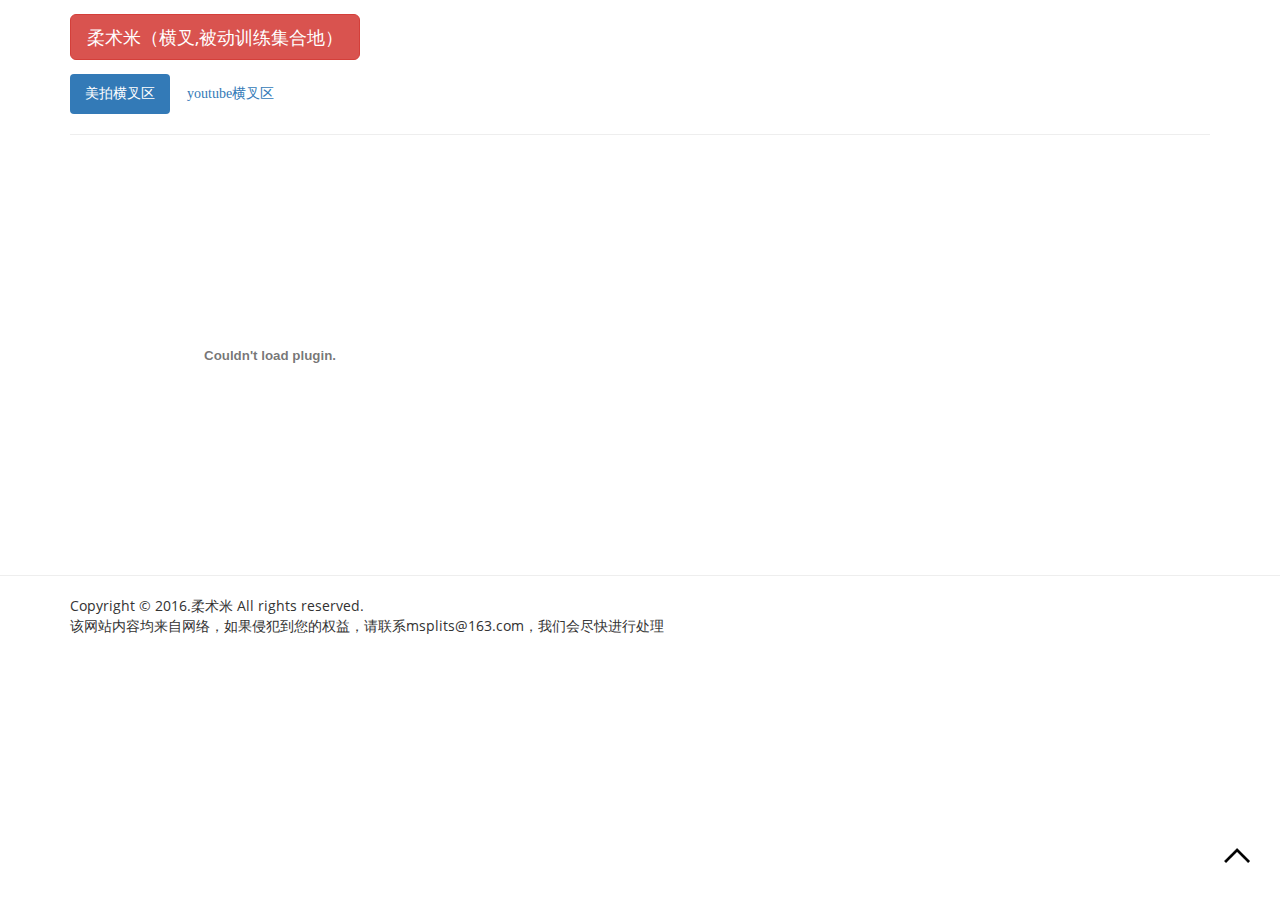
==== msplits/index.html @ 3f2bf557 "msplits online" ====
﻿<!DOCTYPE HTML>
<html>
<head>
<title>柔术米官方主页</title>
<link href="css/bootstrap.css" rel='stylesheet' type='text/css' />
<!-- jQuery (necessary JavaScript plugins) -->

<!-- Custom Theme files -->
<link href="/css/style.css" rel='stylesheet' type='text/css' />
<link rel="shortcut icon" type="image/x-icon" href="/images/logo.ico" media="screen" />
<link rel="stylesheet" href="/blueimp-Gallery/css/blueimp-gallery.css">
<link rel="stylesheet" href="/blueimp-Gallery/css/blueimp-gallery-indicator.css">
<link rel="stylesheet" href="/blueimp-Gallery/css/blueimp-gallery-video.css">
<link rel="stylesheet" href="/blueimp-Gallery/css/demo.css">

<!-- Custom Theme files -->
<!--//theme-style-->
<meta name="viewport" content="width=device-width, initial-scale=1">
<meta http-equiv="Content-Type" content="text/html; charset=utf-8" />
<meta name="keywords" content="柔术米,横叉,被动训练,艺术体操,msplits,oversplits" />
<!-- start menu -->
<script type='text/javascript' src="/js/jquery-1.11.1.min.js"></script>
<script type="text/javascript" src="/js/bootstrap.js"></script>

<script src="/js/simpleCart.min.js"> </script>
<script src="/js/responsiveslides.min.js"></script>
<script>

	
</script>
<script type="text/javascript" src="/js/move-top.js"></script>
<script type="text/javascript" src="/js/easing.js"></script>


</head>
<body>
<!-- header -->

<div class="container">
	<div class="header">
	<div class="head-t">
		
		<p><a class="btn btn-danger btn-lg" href="index.jsp" role="button">柔术米（横叉,被动训练集合地）</a></p>

			<div class="clearfix"> </div>
	</div>	
	


    <!-- Collect the nav links, forms, and other content for toggling -->

      <ul class="nav nav-pills ">
        <li class="active"><a href="index.jsp">美拍横叉区 </a></li>
        <li><a href="01jixiemifeng.html">youtube横叉区</a></li>

      </ul>
      <hr />
    

  

		</div>
		<!-- start header menu -->

	<div class="row">
	  <div class="col-md-6">
		<embed src="http://img.app.meitudata.com/meitumv/mtplayer4/swf/mp4Player.swf?data=%7B%22id%22%3A599765603%2C%22source%22%3A%22embed%22%7D&vcastr_file=http%3A%2F%2Fmvvideo11.meitudata.com%2F5808cb3b633941200.mp4&logoText=Ta%E7%9A%84%E7%BE%8E%E6%8B%8D&appDownloadURL=http%3A%2F%2Fwww.meipai.com%2Fuser%2F60345954&shareEnabled=1&shareTitle=%25E6%25A8%25AA%25E5%258F%2589%25EF%25BC%258C%25E6%259C%2589%25E6%259D%25A5%25E8%25B6%2585%25E8%25B6%258A%25E7%259A%2584%25E5%2590%2597%25F0%259F%2592%2583%25F0%259F%2592%2583%25F0%259F%2592%2583&qzoneShareURL=http%3A%2F%2Fsns.qzone.qq.com%2Fcgi-bin%2Fqzshare%2Fcgi_qzshare_onekey%3Furl%3Dhttp%3A%2F%2Fwww.meipai.com%2Fmedia%2F599765603%26site%3D%E7%BE%8E%E6%8B%8D%26title%3D%E6%A8%AA%E5%8F%89%EF%BC%8C%E6%9C%89%E6%9D%A5%E8%B6%85%E8%B6%8A%E7%9A%84%E5%90%97%F0%9F%92%83%F0%9F%92%83%F0%9F%92%83&qqShareURL=http%3A%2F%2Fconnect.qq.com%2Fwidget%2Fshareqq%2Findex.html%3Furl%3Dhttp%3A%2F%2Fwww.meipai.com%2Fmedia%2F599765603%26site%3D%E7%BE%8E%E6%8B%8D%26title%3D%E6%A8%AA%E5%8F%89%EF%BC%8C%E6%9C%89%E6%9D%A5%E8%B6%85%E8%B6%8A%E7%9A%84%E5%90%97%F0%9F%92%83%F0%9F%92%83%F0%9F%92%83&weiboShareURL=http%3A%2F%2Fservice.weibo.com%2Fshare%2Fshare.php%3Fappkey%3D680740738%26ralateUid%3D2312920530%26sourceUrl%3Dhttp%3A%2F%2Fwww.meipai.com%2F%26content%3Dutf8%26searchPic%3Dfalse%26url%3Dhttp%3A%2F%2Fwww.meipai.com%2Fmedia%2F599765603" width="400" height="400" quality="high" align="middle" allowScriptAccess="always" allowFullScreen="true" mode="transparent" type="application/x-shockwave-flash"></embed>
	  </div>
	  <div class="col-md-6">
	  		<div id="blueimp-video-carousel" class="blueimp-gallery blueimp-gallery-controls blueimp-gallery-carousel">
		    <div class="slides"></div>
		    <h3 class="title"></h3>
		    <a class="prev"></a>
		    <a class="next"></a>
		    <a class="play-pause"></a>
		</div>
	  </div>
	  
</div>


</div>

<script src="/blueimp-Gallery/js/blueimp-helper.js"></script>
<script src="/blueimp-Gallery/js/blueimp-gallery.js"></script>
<script src="/blueimp-Gallery/js/blueimp-gallery-fullscreen.js"></script>
<script src="/blueimp-Gallery/js/blueimp-gallery-indicator.js"></script>
<script src="/blueimp-Gallery/js/blueimp-gallery-video.js"></script>
<script src="/blueimp-Gallery/js/blueimp-gallery-vimeo.js"></script>
<script src="/blueimp-Gallery/js/blueimp-gallery-youtube.js"></script>
<script src="/blueimp-Gallery/js/vendor/jquery.js"></script>
<script src="/blueimp-Gallery/js/jquery.blueimp-gallery.js"></script>
<script src="/blueimp-Gallery/js/msplits1.js"></script>

<!-- end banner -->



<hr />
	<div class="container">
		<p>Copyright &copy; 2016.柔术米 All rights reserved.</p>
		<p>该网站内容均来自网络，如果侵犯到您的权益，请联系msplits@163.com，我们会尽快进行处理</p>
	</div>
<a href="#" id="toTop" style="display: block;"><span id="toTopHover" style="opacity: 0;"></span> <span id="toTopHover" style="opacity: 0;"> </span></a>
</body>
</html>
---- css/style.css ----
h4, h5, h6,
h1, h2, h3 {margin-top: 0;}
ul, ol {margin: 0;}
p {margin: 0;}
html, body{
	font-family:OpenSans-Regular;
}
body a{
	transition:0.5s all;
	-webkit-transition:0.5s all;
	-moz-transition:0.5s all;
	-o-transition:0.5s all;
	-ms-transition:0.5s all;
}
@font-face{
   font-family:MarkoOne-Regular;
	 src: url(../fonts/MarkoOne-Regular.ttf) format('truetype');
}
@font-face{
   font-family:OpenSans-Regular;
	 src: url(../fonts/OpenSans-Regular.ttf) format('truetype');
}
/*----*/
.rgt-bottom li {
  display: inline-block;
  margin: 0 1em;
}
.rgt-bottom li a {
  color: #5577ad;
  font-size: 1em;
  margin: 0;
  text-decoration: none;
  font-family:MarkoOne-Regular;
}
.rgt-bottom li a:hover{
  color: #22b1fc;
}
.banner {
  background: #f2f9fe;
  padding: 3em 0;
}
.banner-top {
  background: url(../images/7.jpg) no-repeat;
  background-size: cover;
  -webkit-background-size: cover;
  -moz-background-size: cover;
  -o-background-size: cover;
  -ms-background-size: cover;
  min-height: 260px;
    padding: 0.5em 0em 0 7.5em;
  width: 48%;
  margin: 0% 4% 4% 0;
}
.banner-top1 {
  background: url(../images/8.jpg) no-repeat;
  background-size: cover;
  -webkit-background-size: cover;
  -moz-background-size: cover;
  -o-background-size: cover;
  -ms-background-size: cover;
  min-height: 260px;
  padding: 15em 1em 0;
  width: 48%;
  margin: 0% 0% 4% 0;
}
.banner-top2{
  background: url(../images/9.jpg) no-repeat;
  background-size: cover;
  -webkit-background-size: cover;
  -moz-background-size: cover;
  -o-background-size: cover;
  -ms-background-size: cover;
  min-height: 260px;
   padding: 0em 1em 0;
  width: 48%;
  margin: 0% 4% 0% 0;
}
.banner-top3 {
  background: url(../images/6.jpg) no-repeat;
  background-size: cover;
  -webkit-background-size: cover;
  -moz-background-size: cover;
  -o-background-size: cover;
  -ms-background-size: cover;
  min-height: 260px;
    padding: 11.5em 0em 0 6em;
  width: 48%;
  margin: 0% 0% 0% 0;
}
.banner-right h3 {
  color: #03358f;
  font-size: 1.3em;
  margin: 0;
}
.banner-right h6 {
  color: #03358f;
  font-size: 1.3em;
  margin: 0.5em 0;
  font-family:MarkoOne-Regular;
}
.navbar-default {
  background-color:#fff;
  border-color: #fff;
}
.navbar-default .navbar-nav > li > a {
  color: #5577ad;
  font-size: 1.2em;
  font-weight: 400;
  font-family: MarkoOne-Regular;
}
.navbar-default .navbar-nav > .active > a, .navbar-default .navbar-nav > .active > a:hover, .navbar-default .navbar-nav > .active > a:focus {
  color: #22b1fc;
  background-color: transparent;
}
.navbar-default .navbar-nav > li > a:hover, .navbar-default .navbar-nav > li > a:focus {
 color: #22b1fc;
  background-color: transparent;
}
.featureproducts {
  padding: 3em 0;
}
.featureproducts h3 {
  color: #03358f;
  font-size: 1.4em;
  margin: 1em 0 0.5em;
}
.featureproducts p {
  color: #555;
  font-size: 1em;
  line-height: 1.8em;
  margin: 0;
}
.drop-down select {
  padding: 0em 0.7em;
  background: url(../images/d-arrow.png) no-repeat 92% 55%;
  outline: none;
  color: #5577ad;
  font-size: 1em;
  font-weight: 400;
  border: none;
  cursor: pointer;
  width: 100%;
  -webkit-appearance: none;
}
/*----*/
.itemContainer{
			width:100%;
			float:left;
		}

		.itemContainer div{
			float:left;
			margin: 5px 20px 5px 20px ;
		}

		.itemContainer a{
			text-decoration:none;
		}

		.cartHeaders{
			width:100%;
			float:left;
		}

		.cartHeaders div{
			float:left;
			margin: 5px 20px 5px 20px ;
		}
.item_add {
  color: #fff;
 
  border:none;
}	
	
.grid_1 img{
	margin-bottom:1em;
}


.box_1{
	float:right;
}
.box_1 h3{
  color: #7A8499;
  font-size: 1em;

    float: left;
}
.box_1 h3 img{
	margin-left: 5px;
}
.box_1 p{

  float: right;
}
.total {
  display: inline-block;
}
/*----*/
/*--checkout--*/
.cart h2{
	font-size:1.5em;
	margin-bottom:1em;
}

.cart-sec{
	
	margin-bottom:3em;
}
.cart-item{
	width:20%;
	float:left;
	margin-right:5%;
	
}
.cart-item img{
	width:100%;
}
.cart-item-info{
	width:75%;
	float:left;	 
}
.check {
  padding: 5em 0;
  background-color: #f2f9fe;
}
.cart-item-info h3{
	font-size:1em;
	font-weight:600;
}
.cart-item-info h3 a{
	color:#000;
}
.cart-item-info h3 span{
	display:block;
	font-weight:400;
	font-size: 0.85em;
  margin: 0.7em 0;
}
.size_3 {
  width:100%;
}
.delivery {
  margin-top: 3em;
}
.delivery p {
  color: #A6A6A6;
  font-size: 1em;
  font-weight: 400;
  float: left;
}
.delivery span {
  color: #A6A6A6;
  font-size: 1em;
  font-weight: 400;
  float: right;
}
.cart-item-info h4 span{
	font-size:0.65em;
	font-weight:400;
} 

.close1,.close2{
  background: url('../images/close_1.png') no-repeat 0px 0px;
  cursor: pointer;
  width: 28px;
  height: 28px;
  position: absolute;
  right: 0px;
  top: 0px;
  -webkit-transition: color 0.2s ease-in-out;
  -moz-transition: color 0.2s ease-in-out;
  -o-transition: color 0.2s ease-in-out;
  transition: color 0.2s ease-in-out;
}
.cart-header {  
  position: relative;  
}
.cart-header2 {  
  position: relative;  
}
a.order {
  background:#22b1fc;
  padding: 10px 20px;
  font-size: 1em;
  color: #fff;
  text-decoration: none;
  display: block;
  font-weight: 600;
  text-align: center;
  margin:3em 0;
}
a.order:hover{
	background:#5577ad;
}
.total-item,.cart-items{
	margin-top:0em;
	padding-bottom:2em;
}

.total-item h3 {
  color: #333;
  font-size: 1.1em;
  margin-bottom: 1em;
}
.copyrights{
	text-indent:-9999px;
	height:0;
	line-height:0;
	font-size:0;
	overflow:hidden;
}
.total-item h4{
	font-size:0.8em;
	font-weight:600;
	color:#9C9C9C;
	display:inline-block;
	margin-right:6em;
}
a.cpns{
	background:#5577ad;
	color:#fff;
	
	padding: 10px;
  font-size: 0.8em;
	font-weight:600;
}
a.cpns:hover{
	background: #22b1fc;
	text-decoration:none;
}
.total-item p{
	font-size:0.9em;
	font-weight:400;
	margin-top:1em;
	color:#727272;	
}
.total-item p a:hover{
	color:#333;
	text-decoration:underline;
}
a.continue{
	background:#22b1fc;
	padding:10px 20px;
	
	font-size:1em;
	color:#fff;
	text-decoration:none;
	display: block;
   font-weight: 600;  
   text-align: center;
   margin-bottom:2em;
}
a.continue:hover{
	background:#5577ad;
}
ul.total_price{
	padding: 0;
  margin: 1em 0 0 0;
  list-style: none;
}
ul.total_price li.last_price{
	width: 50%;
  float: left;
  
}
ul.total_price li.last_price span{
	font-size: 1.1em;
  color: #000;
}
.price-details{
	border-bottom: 1px solid #DDD9D9;
  padding-bottom: 10px;
}
.price-details h3{
	color:#000;
	font-size:1.2em;
	margin-bottom:1em;
}
.price-details span{
	width: 50%;
  float: left;
 
  font-size: 0.8125em;
  color: #000;
  line-height: 1.8em;
}
.cart-items h1 {
  font-size: 1.5em;
  margin-bottom:2em;
}
a.item_add1 {
  border-top-left-radius: 0;
  border-top-right-radius: 0;
  border-top-right-radius: 0;
  /* border-bottom-right-radius: 50%; */
  border-bottom-left-radius: 0;
  border-bottom-right-radius: 0;
  border-top-left-radius: 0;
  border-bottom-left-radius: 0;
  padding: 10px 15px;
  background: url(0) #f54d56;
}
a.item_add1:hover{
	background:rgb(3, 193, 167);
	text-decoration:none;
	color:#fff;
}
.btn_5{
	padding:25px 40px;
	font-size:1.1em;
}
ul.qty{
	padding:0;
	margin:0;
	list-style:none;
}
ul.qty li{
   display: inline-block;
   margin-right: 10%;
}
ul.qty li p{
	font-size:0.8125em;
	color:#555;
}
/*-- header_top --*/
.top_bg{
	background: #252525;
}
.header_top{
	padding:15px 0 5px;
}
.top_left{
	float: right;
}
.top_left h2{
	text-transform:uppercase;
	font-size:12px;
	color:#ffffff;
}
.top_left h2 span {
  color: #000000;
  margin-right: 0px;
  padding: 1px 10px;
  background: url(../images/phon.png) no-repeat 0px 2px;
  -webkit-transition: all 0.3s ease-in-out;
  -moz-transition: all 0.3s ease-in-out;
  -o-transition: all 0.3s ease-in-out;
  transition: all 0.3s ease-in-out;
}
.top_right{
	float:left;
	color: #ffffff;
	margin-top: -5px;
}
.top_right ul{
	padding:0;
	list-style:none;
}
.top_right ul li{
	display: inline-block;
	margin-right: 10px;
}
.top_right ul li:last-child{
	margin-right: 0;
}
.top_right ul li a{
	text-align:center;
	padding: 0px 4px;
	text-transform:uppercase;
	font-size:12px;
	display:block;
	color:#ffffff;
	-webkit-transition: all 0.3s ease-in-out;
	-moz-transition: all 0.3s ease-in-out;
	-o-transition: all 0.3s ease-in-out;
	transition: all 0.3s ease-in-out;
}
.top_right ul li a:hover{
	color:#ff6978;
	text-decoration: none;
}
.itemContainer{
			width:100%;
			float:left;
		}

		.itemContainer div{
			float:left;
			margin: 5px 20px 5px 20px ;
		}

		.itemContainer a{
			text-decoration:none;
		}

		.cartHeaders{
			width:100%;
			float:left;
		}

		.cartHeaders div{
			float:left;
			margin: 5px 20px 5px 20px ;
		}
.item_add {
  border: none;
  color: #3f3d3d;
  padding: 10px 20px;
  font-size: 0.85em;
  border: none;
  text-align: center;
}
.item_add:hover{
}	
.grid_1 img{
	margin-bottom:1em;
}
span.item_price {
  color: #3f3d3d;
  font-size: 1.2em;
  font-weight: 400;
  text-align: center;
}
.item_quantity {
  margin: 1em 0;
  border: 1px solid rgb(175, 175, 175);
  font-size: 0.85em;
  padding: 5px 10px;
  display: block;
}
.box_1 {
  float: left;
  margin: 0;
  width: 37%;
  background-color: #f2f9fe;
  padding: 0.5em 1em;
  margin-left: 4%;
}
.box_1 h3 {
  color: #22b1fc;
  font-size: 0.85em;
  margin-bottom: 0;
  float: left;
  width: 100%;
}
.box_1 h3 img{
	margin-left: 5px;
}
.box_1 p {
  color: #000;
  font-size: 0.85em;
  float: left;
  margin: 0;
  text-align:left;
}
select.item_Size {
  display: block;
  border: 1px solid #999;
  font-size: 0.85em;
  color: #000;
  padding: 5px 10px;
  margin-top: 1em;
}
.item_add a {
  background: #45b2f2;
  border: none;
  color: #fff;
  padding: 8px 16px;
  font-size: 0.875em;
  border: none;
  text-decoration: none;
}
.item_add  a:hover{
  background:#03358f;
 
}
/*-- header --*/
.logo {
  float: left;
  margin: 3.65em 0 0;
}
.header_right {
  float: right;
  width: 43%;
}
.head-t {
  padding: 1em 0;
}
/*search*/
.search {
  float: left;
  width: 50%;
}
.search{
	position: relative;
	border: 1px solid #EAF6FF;
}
.search form{
	width:100%;
}
.search input[type="text"]{
	margin:0px 0;
	font-family: 'Open Sans', sans-serif;
	padding:15px 16px;
	outline: none;
	color: #5a5a5a;
	background: none;
	border: none;
	width:85.33333%;
	line-height: 1.5em;
	position: relative;
	font-size: 0.8725em;
	-webkit-appearance: none;
	text-transform: capitalize;
}
.search input[type="text"]:hover{
	background: #ffffff;
}
.search input[type="submit"]{
	background: url('../images/search.png') no-repeat 0px 1px;
	border: none;
	cursor: pointer;
	width: 24px;
	outline: none;
	position: absolute;
	height: 24px;
	top: 13px;
	right: 6px;
}
.log {
  float: left;
  width: 19%;
}
.reg {
  float: left;
  width: 20%;
  margin: 5px 0;
}
/* create_btn */
.create_btn {
  float: left;
  width: 21%;
}
.create_btn a {
  text-transform: capitalize;
  display: inline-block;
  padding: 6px 16px;
  font-size: 0.8725em;
  font-weight:300;
  color: #ffffff;
  background: #000000;
  -webkit-transition: all 0.3s ease-in-out;
  -moz-transition: all 0.3s ease-in-out;
  -o-transition: all 0.3s ease-in-out;
  transition: all 0.3s ease-in-out;
}
.create_btn a:hover{
	background: #00405d;
	color:#ffffff; 
	text-decoration:none;
}
.create_btn a img{
	vertical-align: top;
	margin-top: 3px;
}
.reg a {
  vertical-align: middle;
  font-size: 0.85em;
  font-weight: 300;
  text-decoration: none;
}
/* start icon styles */
.icon1:before,.icon1:after {
	content: "";
	display: table;
}
.icon1:after {
	clear: both;
}
.icon1 {
  float: left;
  zoom: 1;
  margin-right: 0%;
  width: 40%;
  margin: 8px 0 0;
}
ul.icon1 {
	padding:0;
	list-style:none;
}
.icon1 li {
	float: left;
	position: relative;
	cursor: pointer;
}
.icon1 li:last-child{
	border-right:none;
}
.icon1 li:hover > a {
	color: #fafafa;
}
*html .icon1 li a:hover { /* IE6 only */
	color: #fafafa;
}
.icon1 ul {
	width:300px;
	margin: 20px 0 0 0;
	_margin: 0;
	opacity: 0;
	visibility: hidden;
	position: absolute;
	top: 42px;
	z-index: 1;
	right: -140px;
	background: #ffffff;
	-webkit-transition: all .2s ease-in-out;
	-moz-transition: all .2s ease-in-out;
	-ms-transition: all .2s ease-in-out;
	-o-transition: all .2s ease-in-out;
	transition: all .2s ease-in-out;
	box-shadow: 0px 0px 5px #aaa;
	-webkit-box-shadow: 0px 0px 5px #aaa;
	-moz-box-shadow: 0px 0px 5px #aaa;
	-o-box-shadow: 0px 0px 5px #aaa;
}
.icon1 li:hover > ul {
	opacity: 1;
	visibility: visible;
	margin: 0;
}
.icon1 ul ul {
	top: 6px;
	left: 158px;
	margin: 0 0 0 20px;
	border-radius: 5px;
	-webkit-border-radius: 5px;
	-moz-border-radius: 5px;
	-o-border-radius: 5px;
}
.icon1 ul li {
	float: none;
	display: block;
	border: 0;
}
.icon1 ul li:first-child{
	border-top:none;
}
.icon1 ul li:first-child a{
	border-top-left-radius: 5px;
	-webkit-border-top-left-radius: 5px;
	-moz-border-top-left-radius: 5px;
	-o-border-top-left-radius: 5px;
}
.icon1 ul li:last-child {   
	-moz-box-shadow: none;
	-webkit-box-shadow: none;
	box-shadow: none;    
}
.icon1 ul a {    
	_height: 10px; /*IE6 only*/
	white-space: nowrap;
	float: none;
	text-transform: none;
}
.active-icon{
	display: block;
}
.icon1 ul li:first-child > a:after {
	content: '';
	position: absolute;
	left: 45%;
	top: -30px;
	border-left: 10px solid transparent;
	border-right:10px solid transparent;
	border-bottom:10px solid #f0f0f0;
}
.icon1 ul ul li:first-child a:after {
	left: -100px;
	top: 0%;
	margin-top: -6px;
	border-left: 0;	
	border-bottom:20px solid transparent;
	border-top: 20px solid transparent;
	border-right:20px solid #323757;
}
/* Mobile */
.icon1-trigger {
	display: none;
}
.sub-icon1 img{
	border:none;
	display:inline-block;
	vertical-align:middle;
}
.c1{
	background: url(../images/art.png) no-repeat 0px 0px;
	width: 32px;
	height: 32px;
	display: inline-block;
	vertical-align: middle;
	margin-top: 2px;
}
.c2 {
  background: url(../images/bag.png) no-repeat 0px 1px;
  width: 24px;
  height: 24px;
  display: inline-block;
  vertical-align: middle;
}
.icon1 .profile_img {
	margin-top: 3px;
}
.sub-icon1 ul li h3{
	text-align:center;
	font-size: 1em;
	color: #00405d;
	text-transform:uppercase;
	margin-bottom: 4%;
}
.sub-icon1 ul li p{
	text-align:center;
	font-size: 0.8125em;
	color: #555555;
	line-height: 1.8em;
}
.sub-icon1.list{
	padding: 20px 0px;
}
.sub-icon1 ul li p a{
	color: #00405d;
}
.sub-icon1 ul li p a:hover{
	color: #555555;
	text-decoration:underline;
}
ul.megamenu.skyblue {
  background: #f5f5f5;
}
.rgt-bottom {
  margin-bottom: 2em;
}
/* start menu */
.h_nav h4{
	border-bottom: 1px solid rgb(236, 236, 236);
	font-size: 1em;
	color: #000;
	line-height: 1.8em;
	text-transform: uppercase;
	margin-bottom: 4%;
}
.h_nav h4.top{
	margin-top: 12%;
}
.h_nav ul li{
	display: block;
}
.h_nav ul li a{
	display: block;
	font-size: 0.95em;
	color: #555;
	text-transform: capitalize;
	line-height: 1.8em;
	-webkit-transition: all 0.3s ease-in-out;
	-moz-transition: all 0.3s ease-in-out;
	-o-transition: all 0.3s ease-in-out;
	transition: all 0.3s ease-in-out;
	line-height: 2.5em;
}
.h_nav ul li a:hover{
	color:#00405d;
	text-decoration:underline;
}
/* start content */
.arriv-left {
  padding-left: 0;
  position:relative;
}
.arriv-info {
  position: absolute;
  top: 216px;
  left: 119px;
  text-align: center;
}
.arriv-right {
  padding-right: 0;
  position:relative;
}
.arriv-left1 {
  padding-left: 0;
  position: relative;
}
.arriv-left2 {
  padding-left: 0;
  position: relative;
}
.arriv-right1 {
  padding-right: 0;
  position: relative;
}
.arriv-right2 {
  padding-right: 0;
  position: relative;
}
.arriv h3 {
  font-size: 1.5em;
  font-weight: 500;
  color: #f9f9f9;
  margin: 0 0 0.5em;
  font-family: 'Playfair Display', serif;
}
.arriv p {
  color: #ededed;
  font-size: 1em;
  font-weight: 300;
  line-height: 1.8em;
  margin: 0.5em 0;
}
.crt-btn a {
  text-transform: capitalize;
  display: inline-block;
  padding: 6px 16px;
  font-size: 0.8725em;
  font-weight: 300;
  color: #f9f9f9;
  border: 1px solid #f9f9f9;
  background: none;
  text-decoration: none;
  -webkit-transition: all 0.3s ease-in-out;
  -moz-transition: all 0.3s ease-in-out;
  -o-transition: all 0.3s ease-in-out;
  transition: all 0.3s ease-in-out;
}
.crt-btn a:hover{
  background:#ff6978;
  border:1px solid #ff6978;
}
.arriv-info1 {
  position: absolute;
  top: 145px;
  left: 248px;
  text-align: center;
}
.arriv-bottm {
  margin: 1.5em 0;
}
.arriv-top {
  margin: 1.5em 0;
}
i.ars {
  width: 35px;
  height: 20px;
  background: url(../images/arrwss.png)no-repeat 58px -1px ;
  display: inline-block;
  padding: 0px 53px;
  vertical-align: middle;
}
.arriv-info2 {
  position: absolute;
  bottom: 32px;
  left: 42px;
  text-align: center;
}
.arriv-info3 {
  position: absolute;
  bottom: 32px;
  left: 42px;
  text-align: center;
}
.special h5 {
  color: #03358f;
  font-size: 1.2em;
  font-weight: 700;
  font-family:MarkoOne-Regular;
  text-align: center;
  margin: 0;
}
.special h6 {
  color: #3f3d3d;
  font-size: 1em;
  font-weight: 300;
  text-align: center;
  margin:1em 0;
}
.special-info {
  padding: 1em 0;
  border: 1px solid #f2f9fe;
}
.special {
  padding: 0em 0 0;
  position: relative;
}
i.facebok {
  width: 34px;
  height: 34px;
  background: url(../images/img-sprite.png)no-repeat -0px -8px;
  float: left;
  vertical-align: middle;
}
i.facebok:hover{
  background: url(../images/img-sprite.png)no-repeat -0px -46px;
}
i.twiter {
  width: 34px;
  height: 34px;
  background: url(../images/img-sprite.png)no-repeat -39px -8px;
  float: left;
  vertical-align: middle;
}
i.twiter:hover{
  background: url(../images/img-sprite.png)no-repeat -40px -47px;
}
i.goog {
   width: 34px;
  height: 34px;
  background: url(../images/img-sprite.png)no-repeat -77px -8px;
  float: left;
  vertical-align: middle;
}
i.goog:hover{
  background: url(../images/img-sprite.png)no-repeat -77px -46px;
}
i.inst {
   width: 34px;
  height: 34px;
  background: url(../images/img-sprite.png)no-repeat -117px -7px;
  float: left;
  vertical-align: middle;
}
i.inst:hover{
  background: url(../images/img-sprite.png)no-repeat -117px -47px;
}
.social-ic ul {
  padding: 0;
}
.social-ic li {
  display: inline-block;
  margin: 0 0.2em;
}
.foot-top li {
  display: inline-block;
  vertical-align: middle;
}
.fooll h5 {
  font-size: 1.1em;
  margin: 0;
  text-transform: uppercase;
  font-weight: 700;
  padding-right: 1em;
  color: #03358f;
  font-family:MarkoOne-Regular;
}
.foot-top {
  padding: 2em 0;
  border-bottom: 1px solid #e5e4e2;
  border-top: 1px solid #e5e4e2;
}
.stay form input[type="text"] {
  width: 100%;
  color: #3f3d3d;
  outline: none;
  font-size: 1em;
  padding: 0.5em;
  font-weight:300;
  border: 1px solid #e5e4e2;
  -webkit-appearance: none;
}
.btn-1 form input[type="submit"] {
  background: #03358f;
  padding: 0.55em;
  color: #fff;
  font-size: 1em;
  font-weight: 400;
  display: block;
  outline: none;
  border: none;
  width: 100%;
  text-transform: uppercase;
}
.btn-1 form input[type="submit"]:hover{
	background:#45b2f2;
}
.stay-left {
  float: left;
  width: 78%;
  margin-right: 0.5%;
}
.btn-1 {
  float: left;
  width: 21.5%;
}
.footer h4 {
  color:  #03358f;
 font-family:MarkoOne-Regular;
  font-weight: 700;
  margin: 0 0 1em;
  font-size: 1.2em;
}
.footer {
  padding: 3em 0;
}
i.phone {
  width: 19px;
  height: 21px;
  display: inline-block;
  background: url(../images/img-sprite.png) no-repeat -175px -34px;
  vertical-align: middle;
  margin-right: 0.5em;
}
i.add {
  width: 17px;
  height: 24px;
  display: inline-block;
  background: url(../images/img-sprite.png) no-repeat -175px -6px;
  vertical-align: middle;
  margin-right: 0.5em;
}
i.mail {
  width: 17px;
  height: 14px;
  display: inline-block;
  background: url(../images/img-sprite.png) no-repeat -175px -72px;
  margin-right: 0.5em;
  vertical-align: middle;
}
.our-st li {
  color: #3f3d3d;
  display: block;
  font-size: 1em;
  font-weight: 300;
  line-height: 2em;
}
.our-st li a{
  text-decoration:none;
}
.cust li {
	display:block;
}
.cust li a {
  display: block;
  color: #3f3d3d;
  font-size: 1em;
  line-height: 1.8em;
  text-decoration: none;
}
.cust li a:hover{
	color:#45b2f2;
}
.abt li {
display:block;
}
.abt li a {
  display: block;
  color: #3f3d3d;
  font-size: 1em;
  line-height: 1.8em;
  text-decoration: none;
}
.abt li a:hover{
	color:#45b2f2;
}
.myac li {
display:block;
}
.myac li a {
  display: block;
  color: #3f3d3d;
  font-size: 1em;
  line-height: 1.8em;
  text-decoration: none;
}
.myac li a:hover{
	color:#45b2f2;
}
.our-left {
  float: left;
  width: 33.33%;
}
.cr_btn a {
  text-transform: capitalize;
  display: inline-block;
  padding: 3px 25px;
  font-size: 0.9em;
  font-weight: 300;
  color: #3f3d3d;
  background: #e5e4e2;
  -webkit-transition: all 0.3s ease-in-out;
  -moz-transition: all 0.3s ease-in-out;
  -o-transition: all 0.3s ease-in-out;
  transition: all 0.3s ease-in-out;
  text-decoration:none;
}
.cr_btn1 a {
  text-transform: capitalize;
  display: inline-block;
  padding: 2px 23px;
  font-size: 0.9em;
  font-weight: 300;
  color: #3f3d3d;
  background: none;
  border: 1px solid #e5e4e2;
  -webkit-transition: all 0.3s ease-in-out;
  -moz-transition: all 0.3s ease-in-out;
  -o-transition: all 0.3s ease-in-out;
  transition: all 0.3s ease-in-out;
  text-decoration: none;
}
.contact_top{
padding:4em  0;
background:#f2f9fe;
}
.our-left1 {
  float: left;
  width: 22%;
}
.cr_btn1 a:hover{
   color: #3f3d3d;
  background: #e5e4e2;
    border:1px solid #e5e4e2;
}
.special h3:before {
  height: 8px;
  width: 371px;
  content: '';
  background: url(../images/line.png)no-repeat;
  display: block;
  position: absolute;
  left: 301px;
  top: 87px;
}
.special h3:after {
  height: 8px;
  width: 371px;
  content: '';
  background: url(../images/line.png)no-repeat;
  display: block;
  position: absolute;
  right: 301px;
  top: 87px;
}
.special h3 {
  font-family: 'Playfair Display', serif;
  font-size: 1.5em;
  border: 1px solid #e5e4e2;
  text-align: center;
  padding: 0.5em;
  margin: 0 auto;
  width: 21%;
}
.specia-top {
  margin: 3em 0;
}
.footer p {
  margin: 1.5em 0 0;
  font-size: 1em;
  color: #3f3d3d;
  font-weight: 400;
  line-height: 1.8em;
}
.footer p a{
  color: #3f3d3d;
  text-decoration:none;
}
.footer p a:hover{
  color: #45b2f2;
}
ul.grid_2 {
  padding: 0;
}
ul.grid_2 li {
  display: inherit;
}
ul.grid_2 li:hover {
  background: #f2f9fe;
  color: #45b2f2;
}
ul.grid_2 li h5:hover {
  color: #45b2f2;
}
ul.grid_2 li {
  width: 23%;
  float: left;
  margin:0 1%;
  padding:1em;
}
.arriv-info2 a {
  text-decoration: none;
}
.arriv-info2 a h3:hover{
  color:#ff6978;
}
/*--- slider-css --*/
.slider {
	position: relative;
}
.rslides {
  position: relative;
  list-style: none;
  overflow: hidden;
  width: 100%;
  padding: 0;
  margin: 0;
}
.rslides li {
  -webkit-backface-visibility: hidden;
  position: absolute;
  display: none;
  width: 100%;
  left: 0;
  top: 0;
}
.rslides li:first-child {
  position: relative;
  display: block;
  float: left;
}
.rslides img {
  display: block;
  height: auto;
  float: left;
  width: 100%;
  border: 0;
}
.caption {
	width: 100%;
	position: absolute;
	bottom: 38%;
	left: 0%;
	text-align: center;
	padding: 0.5em 1.5em;
}
.caption h3{
	color: #03358f;
	font-weight: 700;
	text-align:center;
	font-size: 1.7em;
	font-family:MarkoOne-Regular;
}
.caption p {
	color: #45b2f2;
	line-height: 1.8em;
	font-size: 1.3em;
	text-align: center;
	margin: 1em 0 ;
	
}

.callbacks_tabs a:after {
	content: "\f111";
	font-size: 0;
	font-family: FontAwesome;
	visibility: visible;
	display: block;
	height: 15px;
	width: 15px;
	display: inline-block;
	background:#03358f;	
	border-radius:50%;
}
.callbacks_here a:after{
	background:#45b2f2;
}
.callbacks_tabs a{
	visibility:hidden;
}
.callbacks_tabs li{
	display:inline-block;
}
ul.callbacks_tabs.callbacks1_tabs {
  position: absolute;
  bottom: 16px;
  z-index: 999;
  text-align: right;
  width: 90%;
  padding: 0;
}
.callbacks_nav {
  position: absolute;
  -webkit-tap-highlight-color: rgba(0,0,0,0);
  top: 50%;
  left: 0;
  opacity: 0.7;
  z-index: 3;
  text-indent: -9999px;
  overflow: hidden;
  text-decoration: none;
  height:34px;
  width: 34px;
  background: transparent url("../images/left.png") no-repeat left top;
  margin-top: -45px;
}
.callbacks_nav.next {
  left: auto;
   background: transparent url("../images/right.png") no-repeat left top;
  right: 0;
}
/*-- responsive-mediaquries --*/
@media(max-width:1024px){
.caption {
	width: 100%;
	left: 0%;
}
}
@media(max-width:768px){
.callbacks_nav {
	  	top: 47%;
}
}
@media(max-width:640px){
.callbacks_tabs a:after {
	height: 10px;
	width: 10px;
}
.caption p {
  font-size: 1em;
  margin: 0.5em 0 0;
  line-height: 1.5em;
}
}
@media(max-width:480px){
.callbacks_nav {
	top: 60%;
}
.caption p{
	margin:0.5em 0;
}
.callbacks_tabs a:after {
	height:8px;
	width: 8px;
}
ul.callbacks_tabs.callbacks1_tabs {
	bottom: 22px;
	left: 4px;
}
}
@media(max-width:320px){
.callbacks_nav {
	top: 63%;
}
.caption p{
	margin:0.2em 0;
}
.callbacks_tabs a:after {
	height:8px;
	width: 8px;
}
ul.callbacks_tabs.callbacks1_tabs {
	bottom: 22px;
	left: 0px;
}
.callbacks_nav {
	margin-top: -90px;
}
}
/*--shop--*/
.shop_top{
	padding:4em 0 0;
	background:#f2f9fe;
}
.new-box {
	right:10px;
}
.new-box, .sale-box {
	position: absolute;
	top:16px;
	overflow: hidden;
	height: 38px;
	min-width: 70px;
	text-align: left;
	z-index: 0;
	display: inline-block;
	-webkit-transform: rotate(-90deg);
	-ms-transform: rotate(-90deg);
	transform: rotate(-90deg);
}
.new-label {
	font-size: 0.85em;
	color: #FFF;
	background:#45b2f2;
	text-transform: uppercase;
	padding:9px;
	text-align: center;
	display: block;
	min-width: 70px;
	position: absolute;
	left: 0px;
	top: 0px;
	z-index: 1;
}
.sale-box {
	left:10px;
}
.sale-label {
	font-size: 0.85em;
	color: #FFF;
	background:#03358f;
	text-transform: uppercase;
	padding:9px;
	text-align: center;
	display: block;
	min-width: 70px;
	position: absolute;
	left: 0px;
	top: 0px;
}
.shop_box{
	position:relative;
}
.shop_desc{
	border:1px solid #E0E0E0;
	padding:5%;
}
.shop_desc h3{
	margin-bottom:5px;
}
.shop_desc h3 a{
	color: #333;
	font-size: 16px;
	font-weight: 600;
	text-decoration: none;
}
.shop_desc h3 a:hover{
	color:#666;
}
.shop_desc p{
	color:#555;
	font-size:0.8125em;
	line-height:1.8em;
	margin-bottom:10px;
}
span.reducedfrom {
	text-decoration: line-through;
	margin-right: 8%;
	color: #888;
}
span.actual {
	color: #7DB122;
	font-size: 1em;
	color:#000
}
ul.buttons{
	list-style: none;
	padding: 0;
	margin-top: 10px;
}
.row.shop_box-top {
  padding: 0 0 4em;
}
.row.shop_box-top h5 {
  color: #03358f;
  font-size: 1.1em;
  font-weight: 700;
  font-family: MarkoOne-Regular;
  text-align: center;
  margin: 0;
}
.contact{
	margin-top: 5%;
}
.to{
	float:left;
	width:50%;
}
.to input[type="text"] {
	padding: 10px;
	width:95%;
	font-size: 0.85em;
	font-family: 'Open Sans', sans-serif;
	margin: 10px 0;
	border: none;
	color: #888;
	background:#F8F8F8;
	float: left;
	outline: none;
	border:1px solid #DFE0E2;
}
.to input[type="text"]:hover, .text input[type="text"], .text textarea:hover{
	border-color:#22b1fc;
}
.text {
	width:50%;
	float:left;
}
.text input[type="text"], .text textarea {
	width:100%;
	font-size: 0.85em;
	margin: 10px 0;
	border: none;
	color: #888;
	font-family: 'Open Sans', sans-serif;
	outline: none;
	background:#F8F8F8;
	height: 100px;
	padding: 10px;
	resize: none;
	border:1px solid #DFE0E2;
}
.form-submit{
	float:right;
}
.form-submit input[type="submit"] {
	color: #FFF;
	font-family: 'Open Sans', sans-serif;
	font-size: 0.95em;
	font-weight: normal;
	padding:10px 28px;
	text-transform: uppercase;
	background:#22b1fc;
	display: inline-block;
	-webkit-transition: all 0.3s ease-out;
	-moz-transition: all 0.3s ease-out;
	-ms-transition: all 0.3s ease-out;
	-o-transition: all 0.3s ease-out;
	transition: all 0.3s ease-out;
	font-weight: 100;
	border: none;
	cursor: pointer;
	outline:none;
}
.form-submit input[type="submit"]:hover {
	background:#03358f;
}
.address p {
  font-size: 1em;
  line-height: 2em;
  color: #3f3d3d;
}
.address p span:hover {
	text-decoration: none;
}
.address p span {
	text-decoration: underline;
	color: #555;
	cursor: pointer;
}
p.m_8 {
  color: #3f3d3d;
  font-size: 1em;
  line-height: 1.8em;
  margin-bottom: 5%;
}
.shop-1 li a span {
  width: 16px;
  height: 16px;
  display: inline-block;
  background: url(../images/rigt-ar.png) no-repeat 0px 0px;
  margin-right: 0.5em;
  vertical-align: middle;
}
.shop-1 li a {
  text-decoration: none;
  color: #22b1fc;
  vertical-align: middle;
  font-size: 1em;
}
.shop-1 li a:hover{
  color: #03358f;
}
.shop-1 li{
  display: block;
  line-height: 2em;
}
.shop-1 h3 {
  color: #03358f;
  font-weight: 700;
  text-align: left;
  font-size: 1.5em;
    font-family: MarkoOne-Regular;
  margin: 0 0 1em;
}
.shop-1 ul {
  padding: 0;
  margin:1em 0 0;
}
.nav > li {
  font-family: Bevan-Regular;
}
.navbar-default .navbar-nav > .open > a, .navbar-default .navbar-nav > .open > a:hover, .navbar-default .navbar-nav > .open > a:focus {
  color: #22b1fc;
  background-color: #fff;
}
.about {
  padding: 4em 0 ;
  background: #f2f9fe;
}
.about h3 {
  color: #03358f;
  font-weight: 700;
  text-align: center;
  font-size: 1.7em;
  margin:0 0 2em;
  font-family:MarkoOne-Regular;
}
.about h4 {
  color: #03358f;
  font-weight: 700;
  text-align: left;
  font-size: 1.3em;
   margin:1.5em 0 0;
  font-family: MarkoOne-Regular;
}
.about p {
  color: #3f3d3d;
  font-size: 1em;
   text-align: left;
  margin: 1em 0;
  line-height:1.8em;
}
.shop-4 li a span {
  width: 16px;
  height: 16px;
  display: inline-block;
  background: url(../images/rigt-ar.png) no-repeat 0px 0px;
  margin-right: 0.5em;
  vertical-align: middle;
}
.shop-4 li a {
  text-decoration: none;
  color: #22b1fc;
  vertical-align: middle;
  font-size: 1em;
}
.shop-4 li a:hover{
  color: #03358f;
}
.shop-4 li{
  display: block;
  line-height: 2em;
}
.shop-4 ul {
  padding: 0;
  margin:1em 0 0;
}
/*--single--*/
/*--  GRID OF Content and sidebar -- */

.content:first-child {
	margin-left: 0;
}
.content:first-child {
margin-left: 0;
}
.content {
	display: block;
	float: left;
}
.images_3_of_2 {
	width: 45.2%;
	float: left;	
}
.images_3_of_2 img {
	max-width: 100%;
	display: block;
}
.span_3_of_2 {
	width: 52.2%;
}
.extra-wrap {
  overflow: hidden;
}
.single-cart div {
  float: left;
  margin-right: 30px;
}
.price {
  margin: 2em 0;
  font-size: 1.2em;
}
.price-old {
  text-decoration: line-through;
  color: #999;
  font-weight: normal;
  font-size: 17px;
  margin-right: 10px;
}
.desc {
	display: block;
	float: left;
	margin: 0% 0 0% 2.6%;
}
.span_3_of_2 h3 {
  color: #03358f;
  margin-bottom: 0.3em;
  font-size: 1.7em;
  margin-top: 0px;
  font-family: MarkoOne-Regular;
}
.span_3_of_2 p {
	font-size: 0.8125em;
	padding: 0.3em 0;
	color: #868686;
	line-height: 1.6em;
}
.rightsidebar {
	display: block;
	float: left;
	margin: 0% 0 0% 1.6%;
}
.span_3_of_1 {
	padding: 1.5%;	
	width: 25.2%;
	background: #313131;
	box-shadow: inset 0 0 150px rgba(0, 0, 0, 0.7);
}
.blog-bottom {
  margin-bottom: 12%;
}
.span_3_of_2 h4, .span_3_of_1 h4 {
	color:#fff;
	margin-bottom: 0.9em;
	font-size: 1.4em;
	font-weight: normal;
	margin-top: 0px;
	letter-spacing: -1px;
}
.archive-module li+li, .categories li+li, .mod-menu .nav.menu li+li, .list1 ul li+li {
	border-top: 1px solid #3A3939;
	padding: 6px 0 7px;
}
span.brand a {
  color: #999;
}
span.brand {
  color: #999;
  line-height: 3em;
}
.prod-stock-2 {
  float: left;
  padding-top: 13px;
  padding-right: 10px;
  color: #999;
}
.prod-stock {
  background: url('../images/stock.png') left 0px no-repeat;
  float: left;
  font-size: 12px;
  height: 48px;
  line-height: 12px;
  padding-left: 5px;
  padding-right: 5px;
  padding-top: 10px;
  text-align: center;
  width: 48px;
  color: #FFF;
  font-weight: normal;
}
span.text {
  font-size: 1.2em;
  color: #999;
}

.cart-top-padd input[type='text'], input[type='password'], textarea {
  background: #FFF;
  border: 1px solid #E7E7E7;
  padding: 1em 0.1em;
  margin-top: 5px;
  color: #929292;
  font-size: 11px;
  outline: none;
  height: 14px;
}
.button6 {
  font-size: .8em;
  padding: 7px 15px;
  background: #22b1fc;
  color: #FFF;
  border: none;
  text-decoration: none;
  outline: 0;
  cursor: pointer;
  -webkit-transition: all 0.5s ease-in-out;
  -moz-transition: all 0.5s ease-in-out;
  -o-transition: all 0.5s ease-in-out;
  transition: all 0.5s ease-in-out;
}
.button6:hover {
  background: #03358f;
}
span.price-new {
  color: #999;
  margin-right: 15px;
}
.price-old {
  text-decoration: line-through;
  color: #999;
  font-weight: normal;
  font-size: 17px;
  margin-right: 10px;
}
span.price-tax {
  color: #999;
  font-size: 13px !important;
}

span.code {
  color: #999;
}
.padd-stock {
  margin: 2em 0;
}
.links ul {
  padding: 0;
}
.links ul li img {
  vertical-align: middle;
  padding-right: 10px;
}
.single {
  background-color: #f2f9fe;
  padding: 3em 0;
}
.desc.span_3_of_2 form {
  float: right;
}
.dropdown-menu > li > a {
  color: #5577ad;
  font-family: MarkoOne-Regular;
}
.dropdown-menu > li > a:hover, .dropdown-menu > li > a:focus {
  color: #22b1fc;
  text-decoration: none;
  background-color: #fff ;
}
/******** SAP ************/
.sap_tabs{
	clear:both;
	padding: 4em 0;
}
.facts {
	border: 1px solid #E6E6E6;
}
.top1{
	margin-top: 2%;
}
.resp-tabs-list {
	width: 100%;
	list-style: none;
	padding: 0;
}
.resp-tab-item:first-child{
	border-left:none;
}
.resp-tab-item{
	color: #777;
	font-size: 1em;
	cursor: pointer;
	padding: 12px 10px;
	display: inline-block;
	margin: 0;
	text-align: center;
	list-style: none;
	float: left;
	outline: none;
	-webkit-transition: all 0.3s ease-out;
	-moz-transition: all 0.3s ease-out;
	-ms-transition: all 0.3s ease-out;
	-o-transition: all 0.3s ease-out;
	transition: all 0.3s ease-out;
	text-transform: uppercase;
}

.resp-tab-active {
  background: #22b1fc;
  text-shadow: none;
  color: #fff;
}
.resp-tabs-container {
	padding: 0px;
	clear: left;
}
h2.resp-accordion {
	cursor: pointer;
	padding: 5px;
	display: none;
}
.resp-tab-content {
	display: none;
}
.resp-content-active, .resp-accordion-active {
   display: block;
}
h2.resp-accordion {
	font-size:1em;
	margin: 0px;
	padding: 10px 15px;
	background:#ff0d40;
	margin:10px 0;
	color:#fff;
}
h2.resp-accordion:hover{
	background:#f6b923;
	text-shadow: none;
	color: #FFF;
}
@media only screen and (max-width:320px) {
.resp-tab-item {
  font-size: 0.8125em;
  cursor: pointer;
  padding: 8px 6px;
}
}
ul.tab_list{
	list-style: none;
	padding:1em;
	border: 1px solid #eee;
}
ul.tab_list li {
	margin-bottom: 10px;
}
ul.tab_list li a {
	color: #888;
	font-size: 1em;
	line-height: 1.8em;

	text-decoration: none;
}
ul.tab_list li a:hover {
	color:#333;
}
.top-comment-left {
  float: left;
  width: 13%;
}
.top-comment-right {
  float: left;
  width: 84%;
  margin-left: 1em;
  background: #fff;
  padding: 2em;
}
.top-comment-right h6 {
  color: #000;
  font-size: 1em;
  font-family: 'Lato', serif;
}
.top-comment-right h6 a {
  color: #000;
  font-size: 1.5em ! important;
  text-decoration: none;
}
ul.star-footer li i {
  height: 16px;
  width: 16px;
  background: url("../images/star.png") no-repeat 0px 0px;
  display: inline-block;
}
.top-comment-right p {
  color: #000;
  font-size: 1.2em;
  margin: 1em 0em 0 1em;
}
a.add-re {
  text-decoration: none;
  color: #fff ! important;
  background: #22b1fc;
  padding: 0.4em 0.8em;
  font-size: 0.85em;
  text-transform: uppercase;
  margin-top: 1em;
  display: inline-block;
}
ul.star-footer li {
  display: inline-block;
}
p.tun {
  font-size: 1em;
  line-height: 1.8em;
  margin: 1em 0;
}
/*-- responsive-mediaquries --*/
@media(max-width:1440px){
}

/*-- responsive-mediaquries --*/
@media(max-width:1024px){
.rgt-bottom li {
  margin: 0 0.5em;
}
.navbar-default .navbar-nav > li > a {
  font-size: 1.2em;
}
.banner-right h6 {
  font-size: 1.2em;
}
.banner-top {
   min-height: 211px;
  padding: 0.5em 0em 0 5em;
}
.banner-top1 {
  min-height: 211px;
  padding: 11em 1em 0;
  
}
.banner-top2 {
  min-height: 211px;
  padding: 0em 1em 0;
}
.banner-top3 {
  min-height: 211px;
  padding: 10em 0em 0 4em;
}
.caption h3 {
  font-size: 1.5em;
}
.special h5 {
  font-size: 1.1em;
}
.footer h4 {
  font-size: 1.1em;
}
.shop-1 h3 {
  font-size: 1.3em;
}
.about h4 {
  font-size: 1.2em;
}
.span_3_of_2 h3 {
  font-size: 1.5em;
}
.total-item h4 {
  margin-right: 3em;
}
}
/*-- responsive-mediaquries --*/
@media(max-width:768px){
.header_right {
  width: 56%;
}
.navbar-default .navbar-nav > li > a {
  font-size: 1.1em;
}
.banner-left {
  width: 50%;
  float: left;
}
.banner-right {
  width: 50%;
  float: right;
}

.banner-top3 {
  min-height: 159px;
 padding:1em;
  float: left;
  width: 48%;
}
.banner-top2 {
  min-height: 159px;
  padding:1em;
  float: left;
  width: 48%;
}
.banner-top1 {
  min-height: 159px;
  padding:1em;
  float: left;
  width: 48%;
}
.banner-top {
  float: left;
  width: 48%;
  padding:1em;
  min-height: 159px;
}
.banner-right h6 {
  font-size: 1.1em;
  margin: 0em 0 0;
}
ul.grid_2 li {
  padding: 0em;
}
.special h5 {
  font-size: 1em;
}
.special h6 {
  font-size: 0.9em;
}
.item_add a {
  padding: 6px 12px;
  font-size: 0.85em;
}
.caption p {
  font-size: 1.2em;
}
.fooll h5 {
  font-size: 1em;
}
.foot-top {
  text-align: center;
}
.stay {
  margin: 1em 0;
}
.our-st {
  float: left;
  width: 27%;
}
.myac {
  float: left;
  width: 23%;
}
.abt {
  float: left;
  width: 25%;
}
.cust {
  float: left;
  width: 25%;
}
.footer {
  padding: 2em 0;
}
.footer h4 {
  font-size: 1em;
}
.footer p {
  font-size: 0.9em;
}
.abt li a {
  font-size: 0.9em;
}
.cust li a {
  font-size: 0.9em;
}
.myac li a {
  font-size: 0.9em;
}
.our-st li {
  font-size: 0.9em;
}
.shop-1 {
  float: left;
  width: 25%;
}
.shop-1 h3 {
  font-size: 1.2em;
}
.shop-1 li a {
  font-size: 0.9em;
}
.shop_box {
  float: left;
  width: 25%;
}
.row.shop_box-top h5 {
  font-size: 1em;
}
span.actual {
  font-size: 0.9em;
}
.about-1 {
  float: left;
  width: 25%;
}
.about-2 {
  float: left;
  width: 25%;
}
.about-3 {
  float: left;
  width: 50%;
}
.about h4 {
  font-size: 1.1em;
}
.about p {
  font-size: 0.9em;
}
.about h3 {
  font-size: 1.5em;
  margin: 0 0 1em;
}
.about {
  padding: 2em 0;
}
p.m_8 {
  font-size: 0.9em;
  margin: 2% 0;
}
.address p {
  font-size: 0.9em;
}
.span_3_of_2 h3 {
  font-size: 1.3em;
}
span.text {
  font-size: 1.1em;
}
.price-old {
  font-size: 15px;
}
ul.tab_list li a {
  font-size: 0.9em;
}
.shop-4 li a {
  font-size: 0.9em;
}
}
/*-- responsive-mediaquries --*/
@media(max-width:767px){
.navbar-toggle {
  position: relative;
  float: left;
  margin-top: 0px;
}
.navbar-default .navbar-toggle:hover, .navbar-default .navbar-toggle:focus {
  background-color: #22b1fc;
}
.navbar-default .navbar-toggle {
  border-color: #22b1fc;
  background-color: #22b1fc;
}
.navbar-nav {
  background-color: #f2f9fe;
  text-align:center;
}
ul.dropdown-menu {
  text-align: center;
}
.navbar-default .navbar-toggle .icon-bar {
  background-color: #fff;
}
}
/*-- responsive-mediaquries --*/
@media(max-width:640px){
.header_right {
  width: 63%;
}
.rgt-bottom li a {
  font-size: 0.9em;
}
.logo {
  float: left;
  margin: 0.55em 0 0;
}

.navbar-toggle {
  float: left;
  padding: 9px 10px;
  margin-top: -55px;
}
.navbar {
  position: relative;
 min-height: 0px;
  margin-bottom: 10px;
  border: 1px solid transparent;
}
.banner {
  background: #f2f9fe;
  padding: 2em 0;
}
.caption p {
  font-size: 1.1em;
}
.caption h3 {
  font-size: 1.3em;
}
.banner-right h6 {
  font-size: 1em;
}
.banner-top3 {
  min-height: 128px;
  padding: 0.5em;
}
.banner-top2 {
  min-height: 128px;
  padding: 0.5em;
}
.banner-top1 {
  min-height: 128px;
  padding: 0.5em;
}
.banner-top {
  min-height: 128px;
  padding: 0.5em;
}
.special h5 {
  font-size: 0.95em;
}
.item_add {
  padding: 5px 10px;
  font-size: 0.85em;
}
.specia-top {
  margin: 2em 0;
}
.cust {
  float: left;
  width: 27%;
}
.abt {
  float: left;
  width: 23%;
}
.footer h4 {
  font-size: 0.95em;
}
.fooll h5 {
  font-size: 0.95em;
}
.search {
  width: 46%;
}
.box_1 {
  width: 50%;
  margin-left: 3%;
  padding:0.5em;
}
.navbar-nav {
  background-color: #f2f9fe;
  text-align:center;
}
ul.dropdown-menu {
  text-align: center;
}
.shop-1 h3 {
  font-size: 1.1em;
}
.row.shop_box-top h5 {
  font-size: 0.9em;
  margin: 0 0 0.5em;
}
.about h4 {
  font-size: 1em;
}
.navbar-default .navbar-toggle:hover, .navbar-default .navbar-toggle:focus {
  background-color: #22b1fc;
}
.navbar-default .navbar-toggle {
  border-color: #22b1fc;
  background-color: #22b1fc;
}
.resp-tab-item {
  font-size: 0.9em;
}
}
/*-- responsive-mediaquries --*/
@media(max-width:480px){
.logo {
  width: 36%;
}
.rgt-bottom li {
  margin: 0 0.2em;
}
.shop-1 {
  float: left;
  width: 50%;
  margin: 1em 0;
}
.drop-down select {
  padding: 0em 0.5em;
}
.rgt-bottom {
  display: none;
}
.search {
  width: 100%;
}
.box_1 {
  width: 79%;
  margin: 3% 0;
  padding: 0.5em;
}
.header_right {
  width: 55%;
}
.navbar {
  margin-bottom: 0px;
}
.navbar-toggle {
  margin-top: -60px;
}
.banner-left {
  width: 100%;
  float: none;
  padding: 0;
}
.banner-right {
  width: 100%;
  float: none;
  padding: 0;
  margin: 1em 0;
}
ul.grid_2 li {
  width: 48%;
  float: left;
  margin: 2% 1%;
  padding: 1em;
}
.specia-top {
  margin: 0em 0 2em;
}
.abt {
  float: left;
  width: 50%;
}
.cust {
  float: left;
  width: 50%;
}
.myac {
  float: left;
  width: 50%;
  margin: 1em 0;
}
.our-st {
  float: left;
  margin: 1em 0;
  width: 50%;
}
.footer p {
  margin:0.5em 0;
}
.shop_top {
  padding: 2em 0 0;
}
.row.shop_box-top {
  padding: 0 0 2em;
}
.shop_box {
  float: left;
  width: 50%;
  margin: 1em 0;
}
.about-1 {
  float: left;
  width: 50%;
  margin: 1em 0;
}
.about-2 {
  float: left;
  width: 50%;
}
.to {
  float: left;
  width: 100%;
}
.text {
  width: 100%;
  float: left;
}
.row {
  margin: 0 0 1em;
}
.form-submit input[type="submit"] {
  font-size: 0.85em;
  padding: 7px 22px;
}
.contact_top {
  padding: 2em 0;
 }
 .images_3_of_2 {
  width: 100%;
  float: left;
}
.desc {
  display: block;
  float: left;
  margin: 2% 0 0% 2.6%;
}
.span_3_of_2 {
  width: 100%;
}
.comments-top-top {
  text-align: center;
}
.top-comment-left {
  float: none;
  width: 25%;
  text-align: center;
  margin: 1em auto;
}
.top-comment-right {
  float: left;
  width: 100%;
  margin-left: 0;
  background: #fff;
  padding: 1em;
}
}
/*-- responsive-mediaquries --*/
@media(max-width:320px){
.logo {
  width: 42%;
}
.search {
  display:none;
}
.header_right {
  width: 47%;
}
.box_1 {
  width: 100%;
  margin: 0% 0;
}
.header_right {
  width: 50%;
}
.navbar-toggle {
  margin-top: 0px;
  width: 100%
}
ul.grid_2 li {
  width: 100%;
  margin: 2% 0%;
}
.fooll h5 {
  font-size: 0.875em;
  margin-bottom: 1em;
}
.btn-1 form input[type="submit"] {
  font-size: 0.875em;
}
.stay form input[type="text"] {
  font-size: 0.875em;
}
.foot-top {
  padding: 2em 0 1em;
}
.footer h4 {
  font-size: 0.875em;
}
.cust {
  width:55%;
  padding: 0 10px;
}
.abt {
  width: 45%;
  padding: 0 10px;
}
.myac {
  width: 41%;
  padding: 0 10px;
}
.our-st {
  float: left;
  margin: 1em 0;
  width: 59%;
  padding:0 10px;
}
.shop-1 h3 {
  font-size: 1em;
}
.shop-1 {
  float: none;
  width: 100%;
  margin: 2em 0 0;
}
.shop_top {
  padding: 0em 0 0;
}
.item_add a {
  padding: 5px 10px;
  font-size: 0.8125em;
}
.new-label {
  font-size: 0.8125em;
  padding: 6px;
}
.about-2 {
  float: left;
  width: 100%;
  padding: 0;
}
.about-3 {
  float: left;
  width: 100%;
  padding: 0;
}
.shop-4 {
  padding: 0;
}
.about-1 {
  margin: 0.5em 0;
  padding: 0 6px;
}
.map iframe {
  height: 151px;
}
.map {
  padding: 0;
}
.tes {
  padding: 0;
}
.contact {
  margin-top: 0%;
  padding: 0;
}
.cart-items {
  padding: 0;
}
.delivery span {
  font-size: 0.9em;
}
.cart-item-info h3 {
  font-size: 0.9em;
}
.cart-items h1 {
  font-size: 1.2em;
  margin-bottom: 1em;
}
.check {
  padding: 2em 0;
}
a.order {
  margin: 2em 0;
}
.cart-total {
  padding: 0;
}
.cart-sec {
  margin-bottom: 2em;
}
.span_3_of_2 h3 {
  font-size: 1.1em;
  margin: 1em 0 0;
}
.padd-stock {
  margin: 1em 0 0;
}
.price {
  margin: 0.5em 0;
  font-size: 1.1em;
}
.sap_tabs {
  clear: both;
  padding: 2em 0;
}
.shop_box {
  padding: 5px;
}
.row.shop_box-top {
  padding: 0 0 0em;
  margin: 0;
}
.single {
  background-color: #f2f9fe;
  padding: 3em 0 0;
}
}
li.selected {
  display: block;
}
#toTop {
	display: none;
	text-decoration: none;
	position: fixed;
	bottom: 10px;
	right: 10px;
	overflow: hidden;
	width: 48px;
	height: 48px;
	border: none;
	text-indent: 100%;
	background: url(../images/arrow.1.png) no-repeat 0px 0px;
}
#toTop:hover{
	outline: none;
}
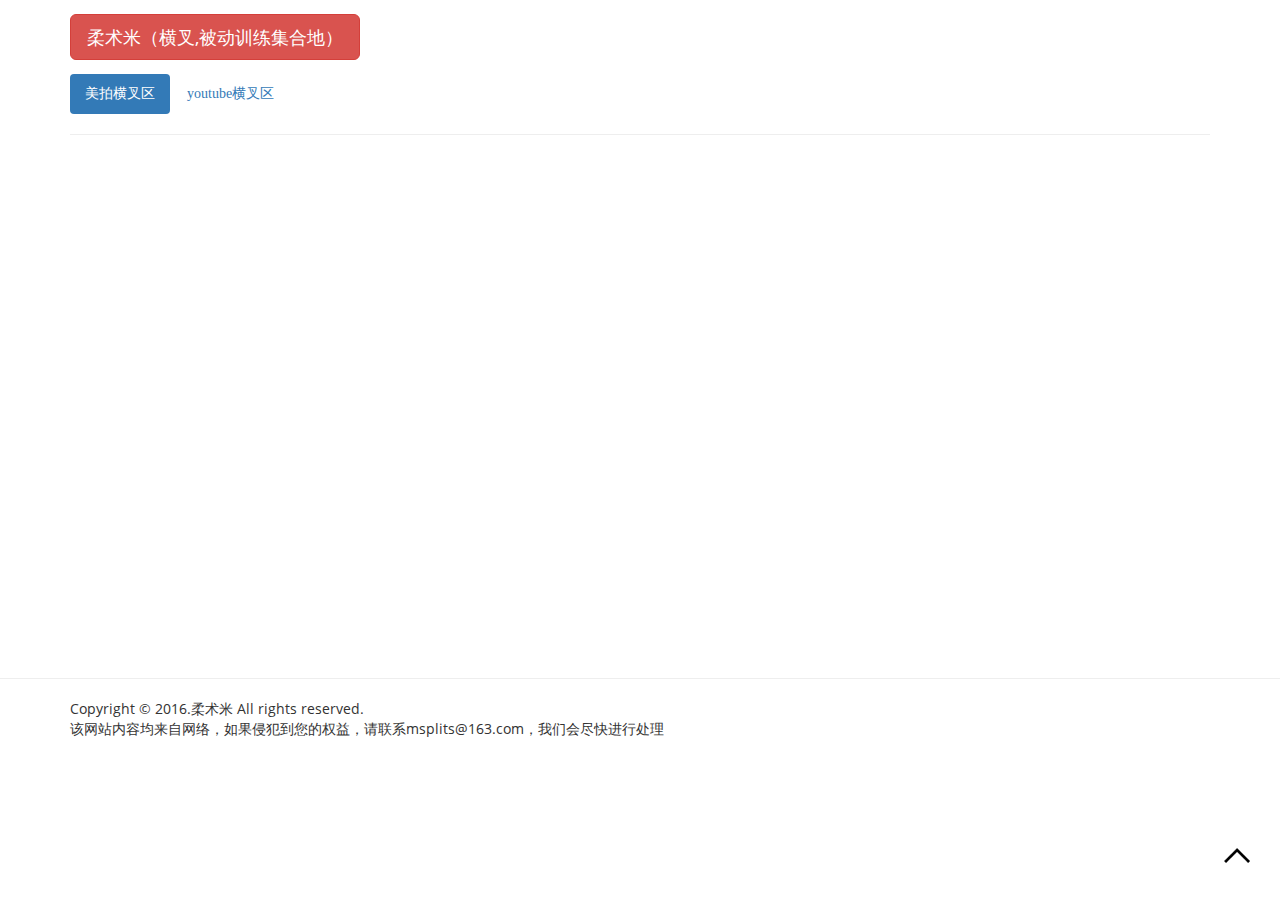
==== commit a148b672: "msplits2" ====
--- a/msplits/index.html
+++ b/msplits/index.html
@@ -64,7 +64,7 @@
 
 	<div class="row">
 	  <div class="col-md-6">
-		<embed src="http://img.app.meitudata.com/meitumv/mtplayer4/swf/mp4Player.swf?data=%7B%22id%22%3A599765603%2C%22source%22%3A%22embed%22%7D&vcastr_file=http%3A%2F%2Fmvvideo11.meitudata.com%2F5808cb3b633941200.mp4&logoText=Ta%E7%9A%84%E7%BE%8E%E6%8B%8D&appDownloadURL=http%3A%2F%2Fwww.meipai.com%2Fuser%2F60345954&shareEnabled=1&shareTitle=%25E6%25A8%25AA%25E5%258F%2589%25EF%25BC%258C%25E6%259C%2589%25E6%259D%25A5%25E8%25B6%2585%25E8%25B6%258A%25E7%259A%2584%25E5%2590%2597%25F0%259F%2592%2583%25F0%259F%2592%2583%25F0%259F%2592%2583&qzoneShareURL=http%3A%2F%2Fsns.qzone.qq.com%2Fcgi-bin%2Fqzshare%2Fcgi_qzshare_onekey%3Furl%3Dhttp%3A%2F%2Fwww.meipai.com%2Fmedia%2F599765603%26site%3D%E7%BE%8E%E6%8B%8D%26title%3D%E6%A8%AA%E5%8F%89%EF%BC%8C%E6%9C%89%E6%9D%A5%E8%B6%85%E8%B6%8A%E7%9A%84%E5%90%97%F0%9F%92%83%F0%9F%92%83%F0%9F%92%83&qqShareURL=http%3A%2F%2Fconnect.qq.com%2Fwidget%2Fshareqq%2Findex.html%3Furl%3Dhttp%3A%2F%2Fwww.meipai.com%2Fmedia%2F599765603%26site%3D%E7%BE%8E%E6%8B%8D%26title%3D%E6%A8%AA%E5%8F%89%EF%BC%8C%E6%9C%89%E6%9D%A5%E8%B6%85%E8%B6%8A%E7%9A%84%E5%90%97%F0%9F%92%83%F0%9F%92%83%F0%9F%92%83&weiboShareURL=http%3A%2F%2Fservice.weibo.com%2Fshare%2Fshare.php%3Fappkey%3D680740738%26ralateUid%3D2312920530%26sourceUrl%3Dhttp%3A%2F%2Fwww.meipai.com%2F%26content%3Dutf8%26searchPic%3Dfalse%26url%3Dhttp%3A%2F%2Fwww.meipai.com%2Fmedia%2F599765603" width="400" height="400" quality="high" align="middle" allowScriptAccess="always" allowFullScreen="true" mode="transparent" type="application/x-shockwave-flash"></embed>
+		<iframe height=498 width=510 src='http://player.youku.com/embed/XMTc4Mzk4MzU2OA==' frameborder=0 'allowfullscreen'></iframe>
 	  </div>
 	  <div class="col-md-6">
 	  		<div id="blueimp-video-carousel" class="blueimp-gallery blueimp-gallery-controls blueimp-gallery-carousel">
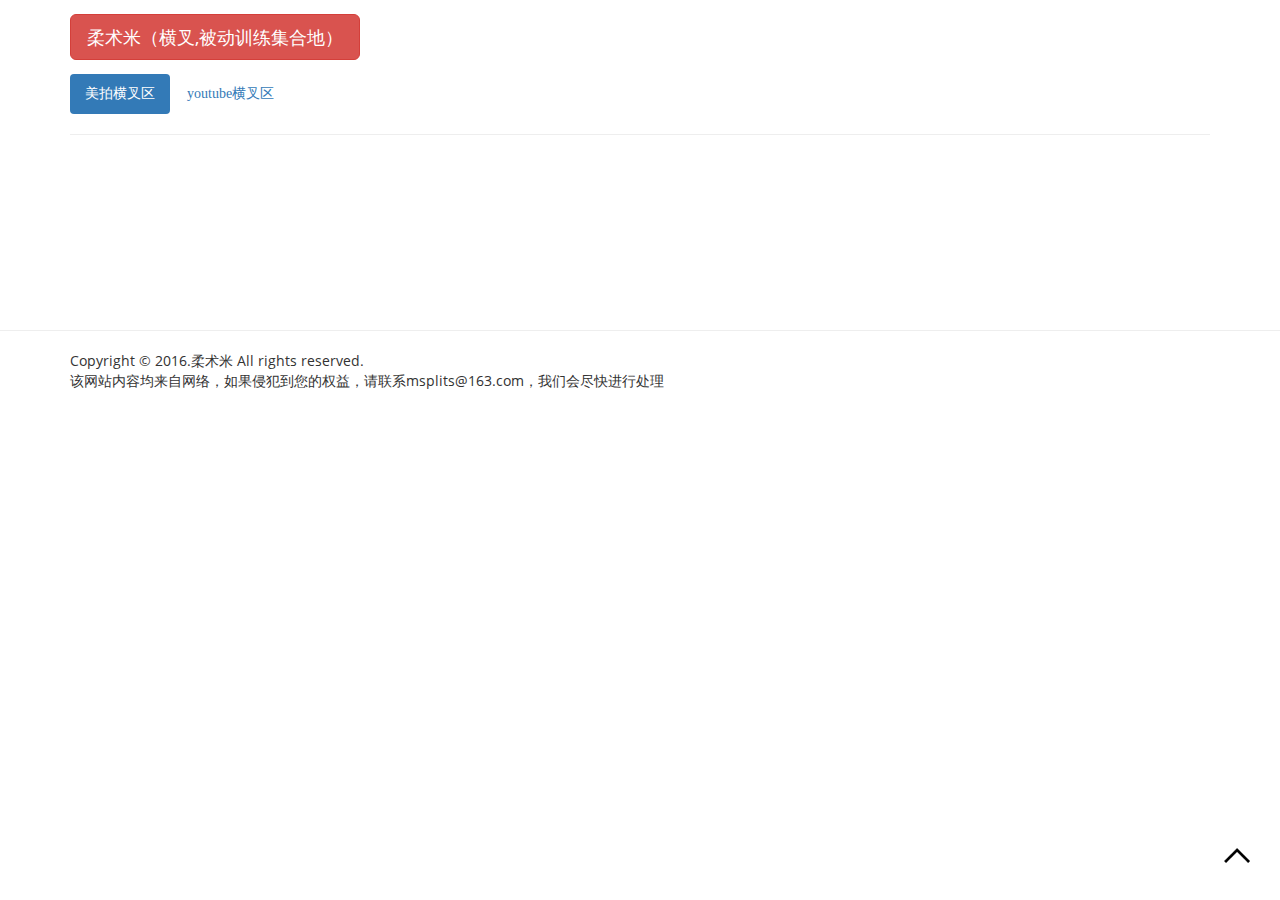
==== commit eb8f9c43: "youkutest1" ====
--- a/msplits/index.html
+++ b/msplits/index.html
@@ -64,7 +64,7 @@
 
 	<div class="row">
 	  <div class="col-md-6">
-		<iframe height=498 width=510 src='http://player.youku.com/embed/XMTc4Mzk4MzU2OA==' frameborder=0 'allowfullscreen'></iframe>
+		<iframe height=100% width=100% src='http://player.youku.com/embed/XMTc4Mzk4MzU2OA==' frameborder=0 'allowfullscreen'></iframe>
 	  </div>
 	  <div class="col-md-6">
 	  		<div id="blueimp-video-carousel" class="blueimp-gallery blueimp-gallery-controls blueimp-gallery-carousel">
@@ -76,7 +76,7 @@
 		</div>
 	  </div>
 	  
-</div>
+	</div>
 
 
 </div>
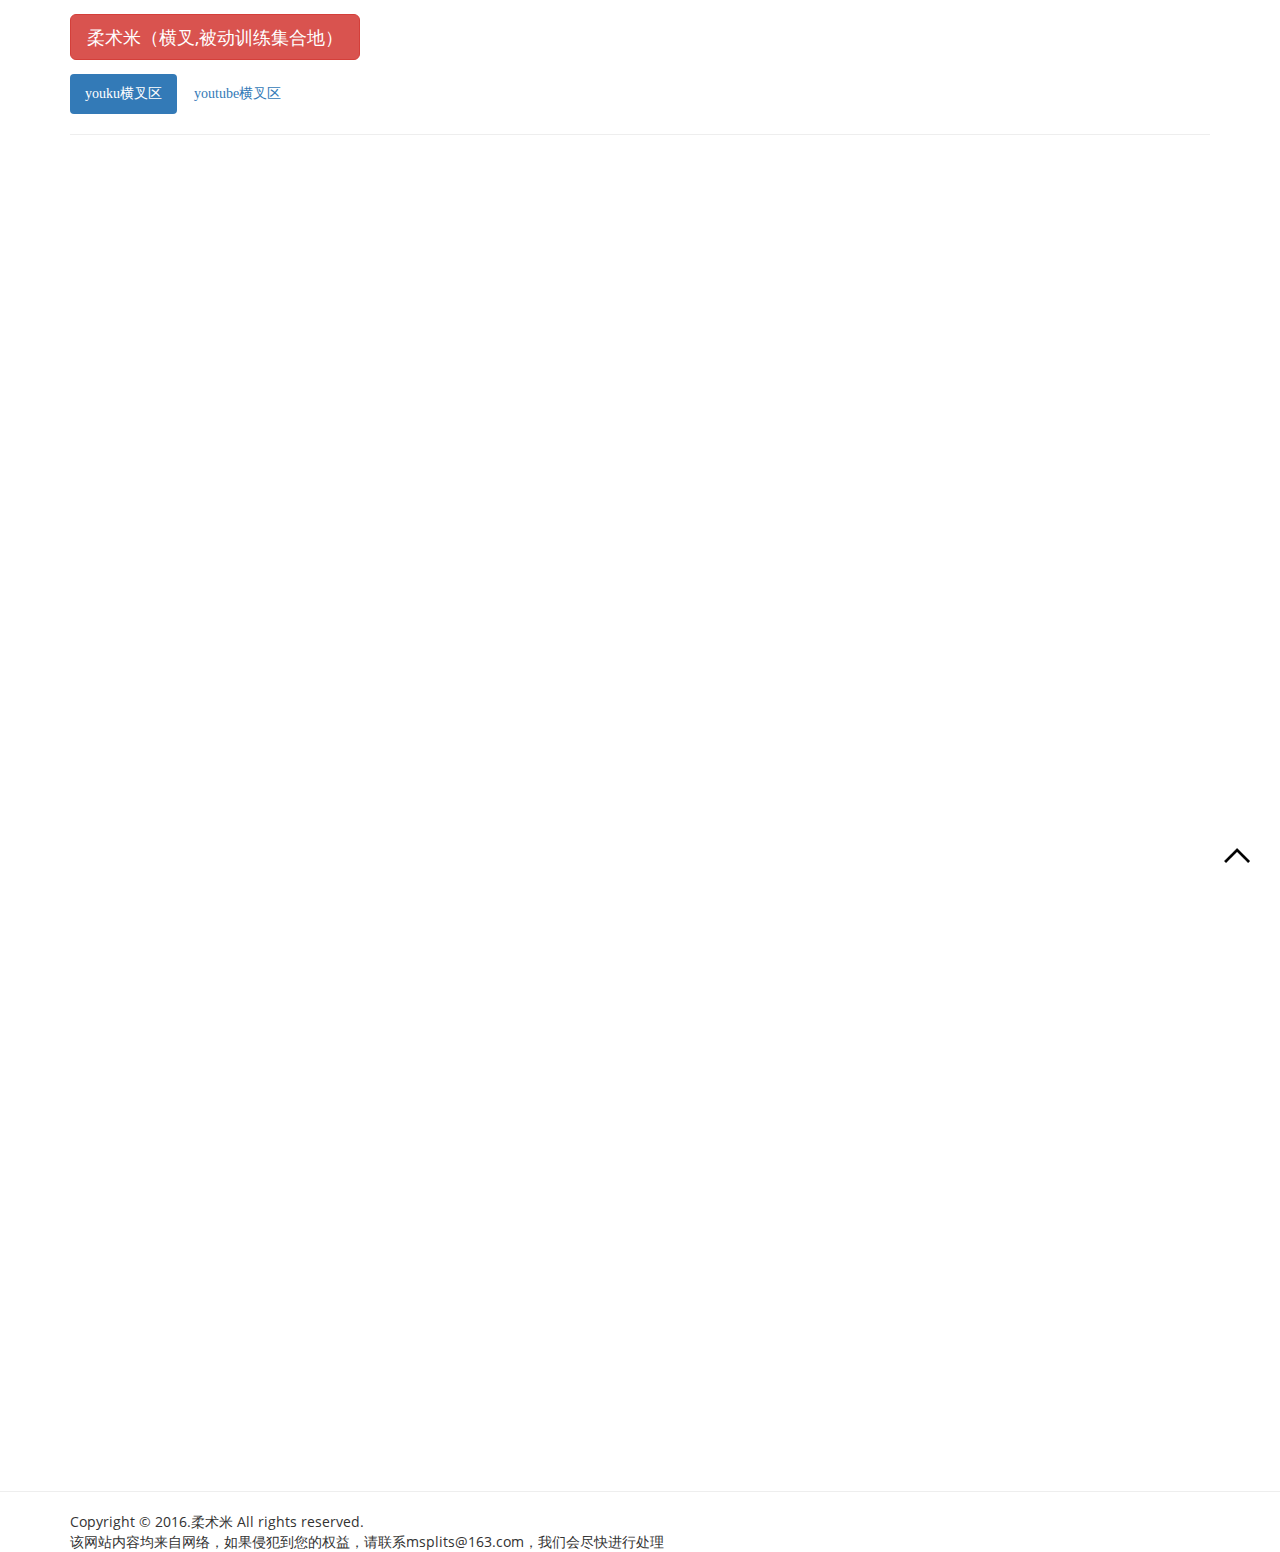
==== commit fb6f6111: "youku" ====
--- a/msplits/index.html
+++ b/msplits/index.html
@@ -50,7 +50,7 @@
     <!-- Collect the nav links, forms, and other content for toggling -->
 
       <ul class="nav nav-pills ">
-        <li class="active"><a href="index.jsp">美拍横叉区 </a></li>
+        <li class="active"><a href="index.jsp">youku横叉区 </a></li>
         <li><a href="01jixiemifeng.html">youtube横叉区</a></li>
 
       </ul>
@@ -61,19 +61,30 @@
 
 		</div>
 		<!-- start header menu -->
-
+	<div class="row">
+	  <div class="col-md-6">
+		<iframe height=498 width=510 src='http://player.youku.com/embed/XMTc4MzQ5MjU5Ng==' frameborder=0 'allowfullscreen'></iframe>
+	  </div>
+	  <div class="col-md-6">
+		
+	  </div>
+	  
+	</div>
+	<div class="row">
+	  <div class="col-md-6">
+		<iframe height=100% width=100% src='http://player.youku.com/embed/XMTc4MzQ5NDQwOA==' frameborder=0 'allowfullscreen'></iframe>
+	  </div>
+	  <div class="col-md-6">
+		<iframe height=100% width=100% src='http://player.youku.com/embed/XMTc4MzQ5MzY4NA==' frameborder=0 'allowfullscreen'></iframe>
+	  </div>
+	  <iframe height=498 width=510 src='http://player.youku.com/embed/XMTc4MzQ5MjU5Ng==' frameborder=0 'allowfullscreen'></iframe>
+	</div>
 	<div class="row">
 	  <div class="col-md-6">
 		<iframe height=100% width=100% src='http://player.youku.com/embed/XMTc4Mzk4MzU2OA==' frameborder=0 'allowfullscreen'></iframe>
 	  </div>
 	  <div class="col-md-6">
-	  		<div id="blueimp-video-carousel" class="blueimp-gallery blueimp-gallery-controls blueimp-gallery-carousel">
-		    <div class="slides"></div>
-		    <h3 class="title"></h3>
-		    <a class="prev"></a>
-		    <a class="next"></a>
-		    <a class="play-pause"></a>
-		</div>
+		<iframe height=100% width=100% src='http://player.youku.com/embed/XOTE5MjYzMDA0' frameborder=0 'allowfullscreen'></iframe>
 	  </div>
 	  
 	</div>
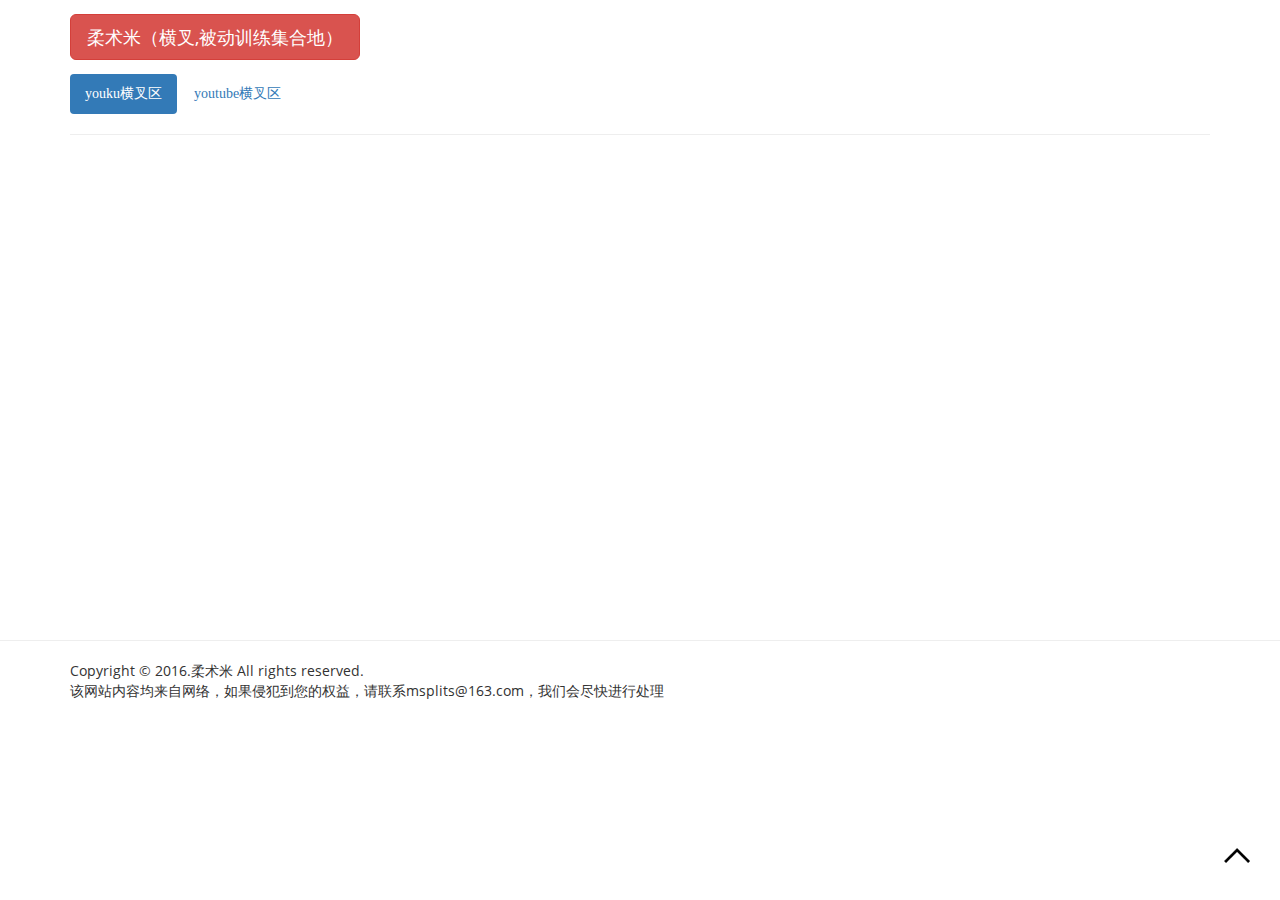
==== commit 693ce1ea: "youku" ====
--- a/msplits/index.html
+++ b/msplits/index.html
@@ -63,7 +63,7 @@
 		<!-- start header menu -->
 	<div class="row">
 	  <div class="col-md-6">
-		<iframe height=498 width=510 src='http://player.youku.com/embed/XMTc4MzQ5MjU5Ng==' frameborder=0 'allowfullscreen'></iframe>
+		<iframe height=100% width=100% src='http://player.youku.com/embed/XMTc4MzQ5MjU5Ng==' frameborder=0 'allowfullscreen'></iframe>
 	  </div>
 	  <div class="col-md-6">
 		
@@ -77,7 +77,7 @@
 	  <div class="col-md-6">
 		<iframe height=100% width=100% src='http://player.youku.com/embed/XMTc4MzQ5MzY4NA==' frameborder=0 'allowfullscreen'></iframe>
 	  </div>
-	  <iframe height=498 width=510 src='http://player.youku.com/embed/XMTc4MzQ5MjU5Ng==' frameborder=0 'allowfullscreen'></iframe>
+	  
 	</div>
 	<div class="row">
 	  <div class="col-md-6">
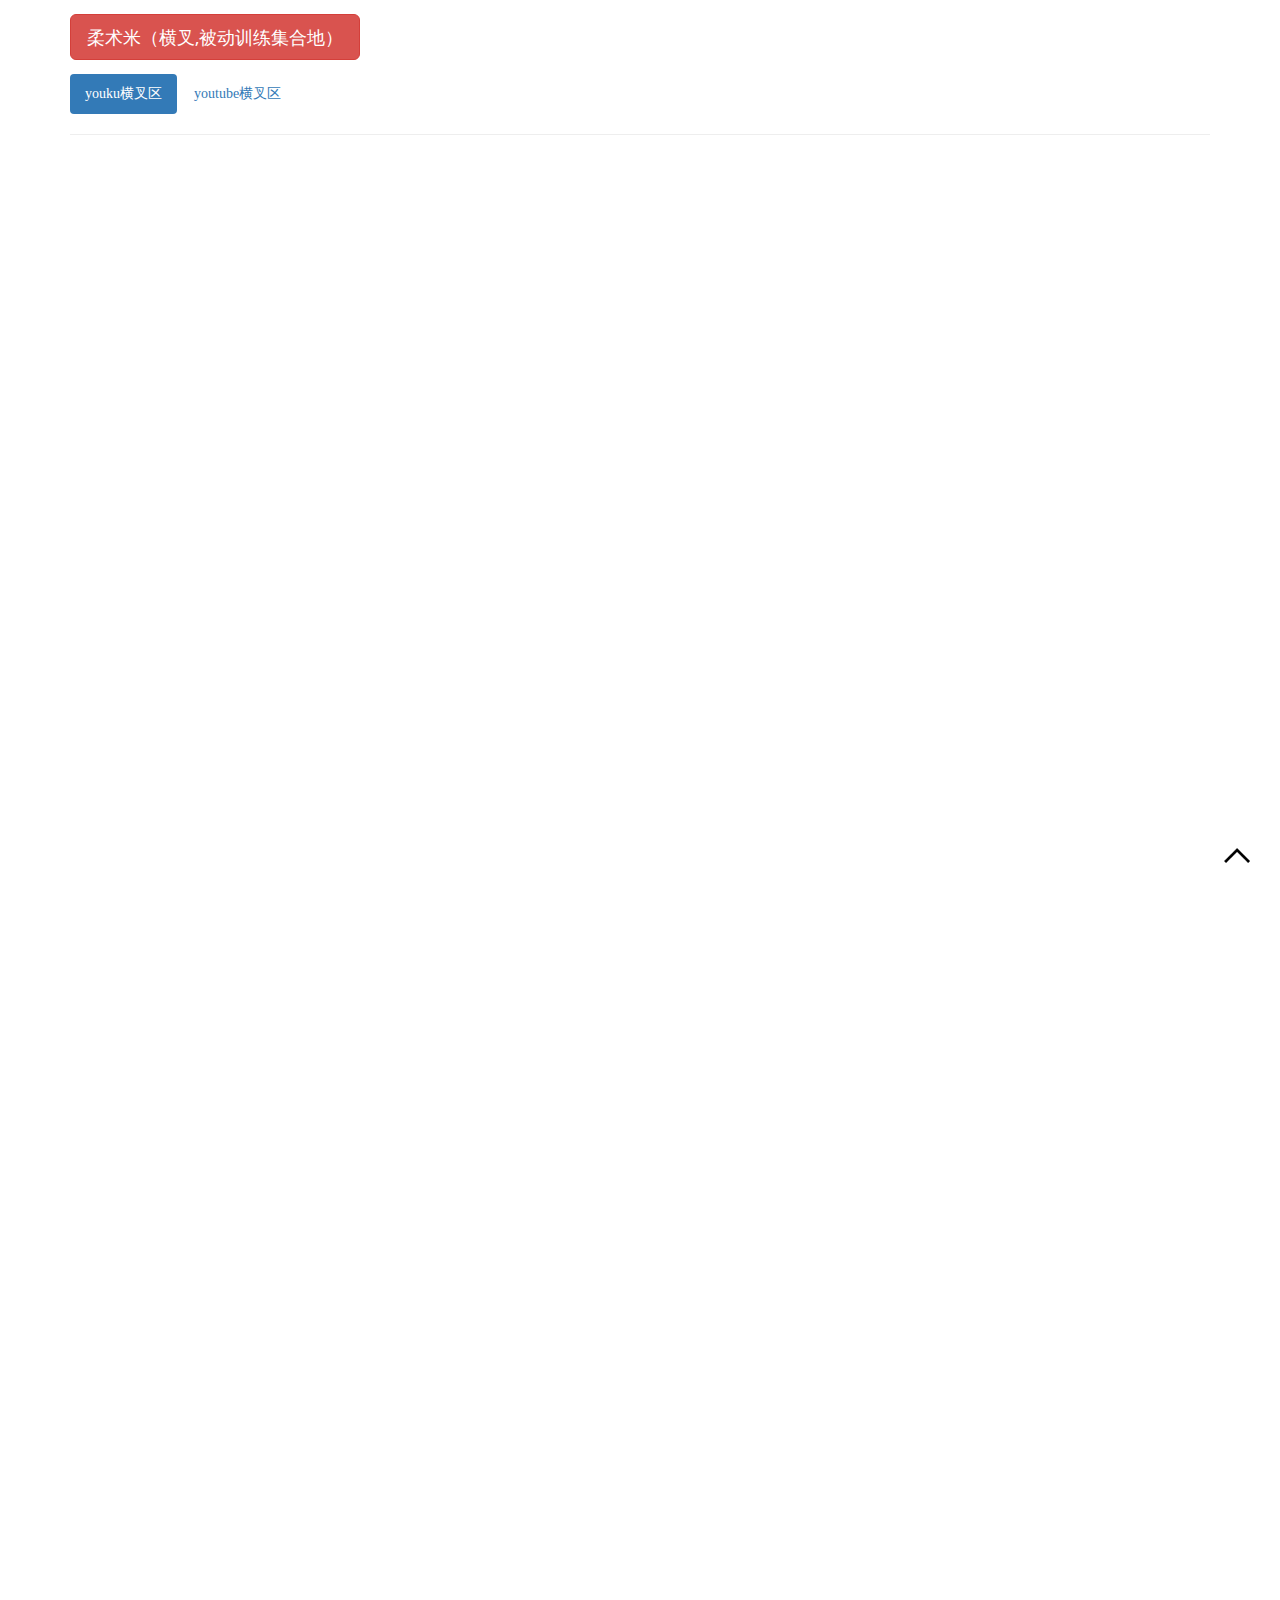
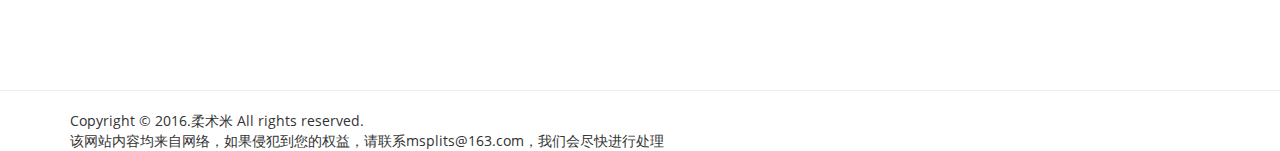
==== commit 8dacef5d: "change height" ====
--- a/msplits/index.html
+++ b/msplits/index.html
@@ -61,30 +61,30 @@
 
 		</div>
 		<!-- start header menu -->
-	<div class="row">
+	<div class="row" >
 	  <div class="col-md-6">
-		<iframe height=100% width=100% src='http://player.youku.com/embed/XMTc4MzQ5MjU5Ng==' frameborder=0 'allowfullscreen'></iframe>
+		<iframe height=500 width=100% src='http://player.youku.com/embed/XMTc4MzQ5MjU5Ng==' frameborder=0 'allowfullscreen'></iframe>
 	  </div>
 	  <div class="col-md-6">
 		
 	  </div>
 	  
 	</div>
-	<div class="row">
+	<div class="row" >
 	  <div class="col-md-6">
-		<iframe height=100% width=100% src='http://player.youku.com/embed/XMTc4MzQ5NDQwOA==' frameborder=0 'allowfullscreen'></iframe>
+		<iframe height=500 width=100% src='http://player.youku.com/embed/XMTc4MzQ5NDQwOA==' frameborder=0 'allowfullscreen'></iframe>
 	  </div>
 	  <div class="col-md-6">
-		<iframe height=100% width=100% src='http://player.youku.com/embed/XMTc4MzQ5MzY4NA==' frameborder=0 'allowfullscreen'></iframe>
+		<iframe height=500 width=100% src='http://player.youku.com/embed/XMTc4MzQ5MzY4NA==' frameborder=0 'allowfullscreen'></iframe>
 	  </div>
 	  
 	</div>
-	<div class="row">
+	<div class="row" >
 	  <div class="col-md-6">
-		<iframe height=100% width=100% src='http://player.youku.com/embed/XMTc4Mzk4MzU2OA==' frameborder=0 'allowfullscreen'></iframe>
+		<iframe height=500 width=100% src='http://player.youku.com/embed/XMTc4Mzk4MzU2OA==' frameborder=0 'allowfullscreen'></iframe>
 	  </div>
 	  <div class="col-md-6">
-		<iframe height=100% width=100% src='http://player.youku.com/embed/XOTE5MjYzMDA0' frameborder=0 'allowfullscreen'></iframe>
+		<iframe height=500 width=100% src='http://player.youku.com/embed/XOTE5MjYzMDA0' frameborder=0 'allowfullscreen'></iframe>
 	  </div>
 	  
 	</div>
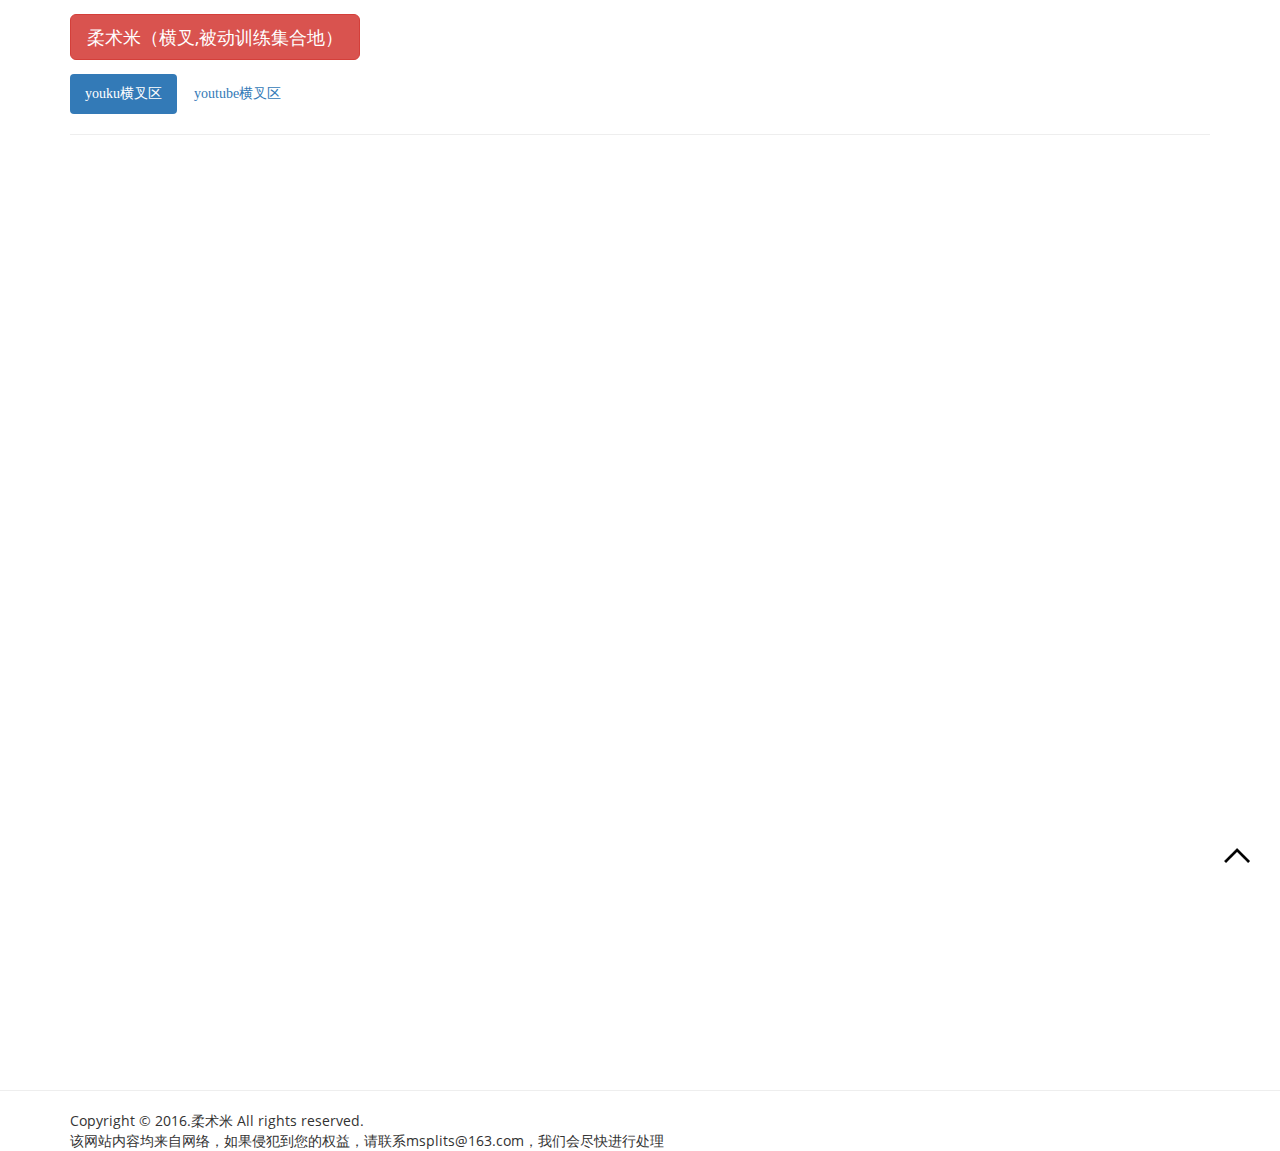
==== commit 6afc47bd: "height to 300" ====
--- a/msplits/index.html
+++ b/msplits/index.html
@@ -63,7 +63,7 @@
 		<!-- start header menu -->
 	<div class="row" >
 	  <div class="col-md-6">
-		<iframe height=500 width=100% src='http://player.youku.com/embed/XMTc4MzQ5MjU5Ng==' frameborder=0 'allowfullscreen'></iframe>
+		<iframe height=300 width=100% src='http://player.youku.com/embed/XMTc4MzQ5MjU5Ng==' frameborder=0 'allowfullscreen'></iframe>
 	  </div>
 	  <div class="col-md-6">
 		
@@ -72,19 +72,19 @@
 	</div>
 	<div class="row" >
 	  <div class="col-md-6">
-		<iframe height=500 width=100% src='http://player.youku.com/embed/XMTc4MzQ5NDQwOA==' frameborder=0 'allowfullscreen'></iframe>
+		<iframe height=300 width=100% src='http://player.youku.com/embed/XMTc4MzQ5NDQwOA==' frameborder=0 'allowfullscreen'></iframe>
 	  </div>
 	  <div class="col-md-6">
-		<iframe height=500 width=100% src='http://player.youku.com/embed/XMTc4MzQ5MzY4NA==' frameborder=0 'allowfullscreen'></iframe>
+		<iframe height=300 width=100% src='http://player.youku.com/embed/XMTc4MzQ5MzY4NA==' frameborder=0 'allowfullscreen'></iframe>
 	  </div>
 	  
 	</div>
 	<div class="row" >
 	  <div class="col-md-6">
-		<iframe height=500 width=100% src='http://player.youku.com/embed/XMTc4Mzk4MzU2OA==' frameborder=0 'allowfullscreen'></iframe>
+		<iframe height=300 width=100% src='http://player.youku.com/embed/XMTc4Mzk4MzU2OA==' frameborder=0 'allowfullscreen'></iframe>
 	  </div>
 	  <div class="col-md-6">
-		<iframe height=500 width=100% src='http://player.youku.com/embed/XOTE5MjYzMDA0' frameborder=0 'allowfullscreen'></iframe>
+		<iframe height=300 width=100% src='http://player.youku.com/embed/XOTE5MjYzMDA0' frameborder=0 'allowfullscreen'></iframe>
 	  </div>
 	  
 	</div>
